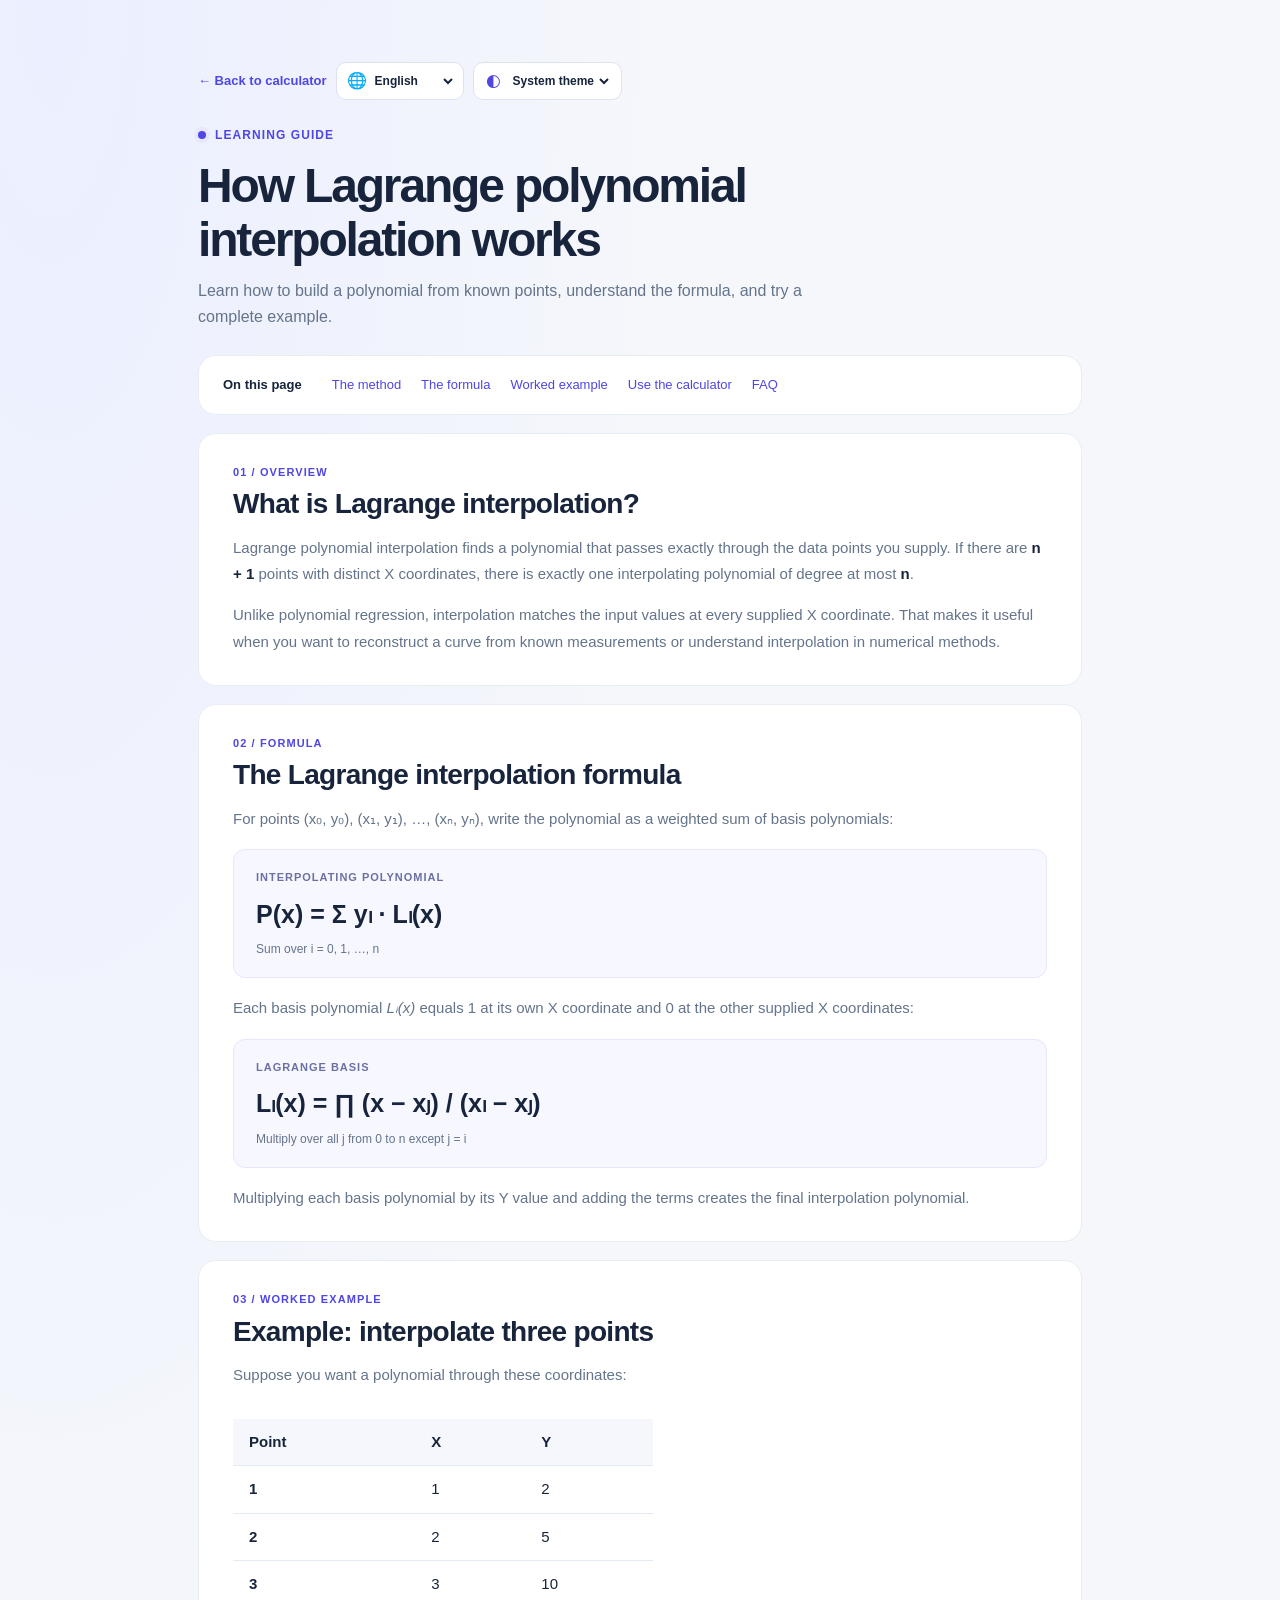
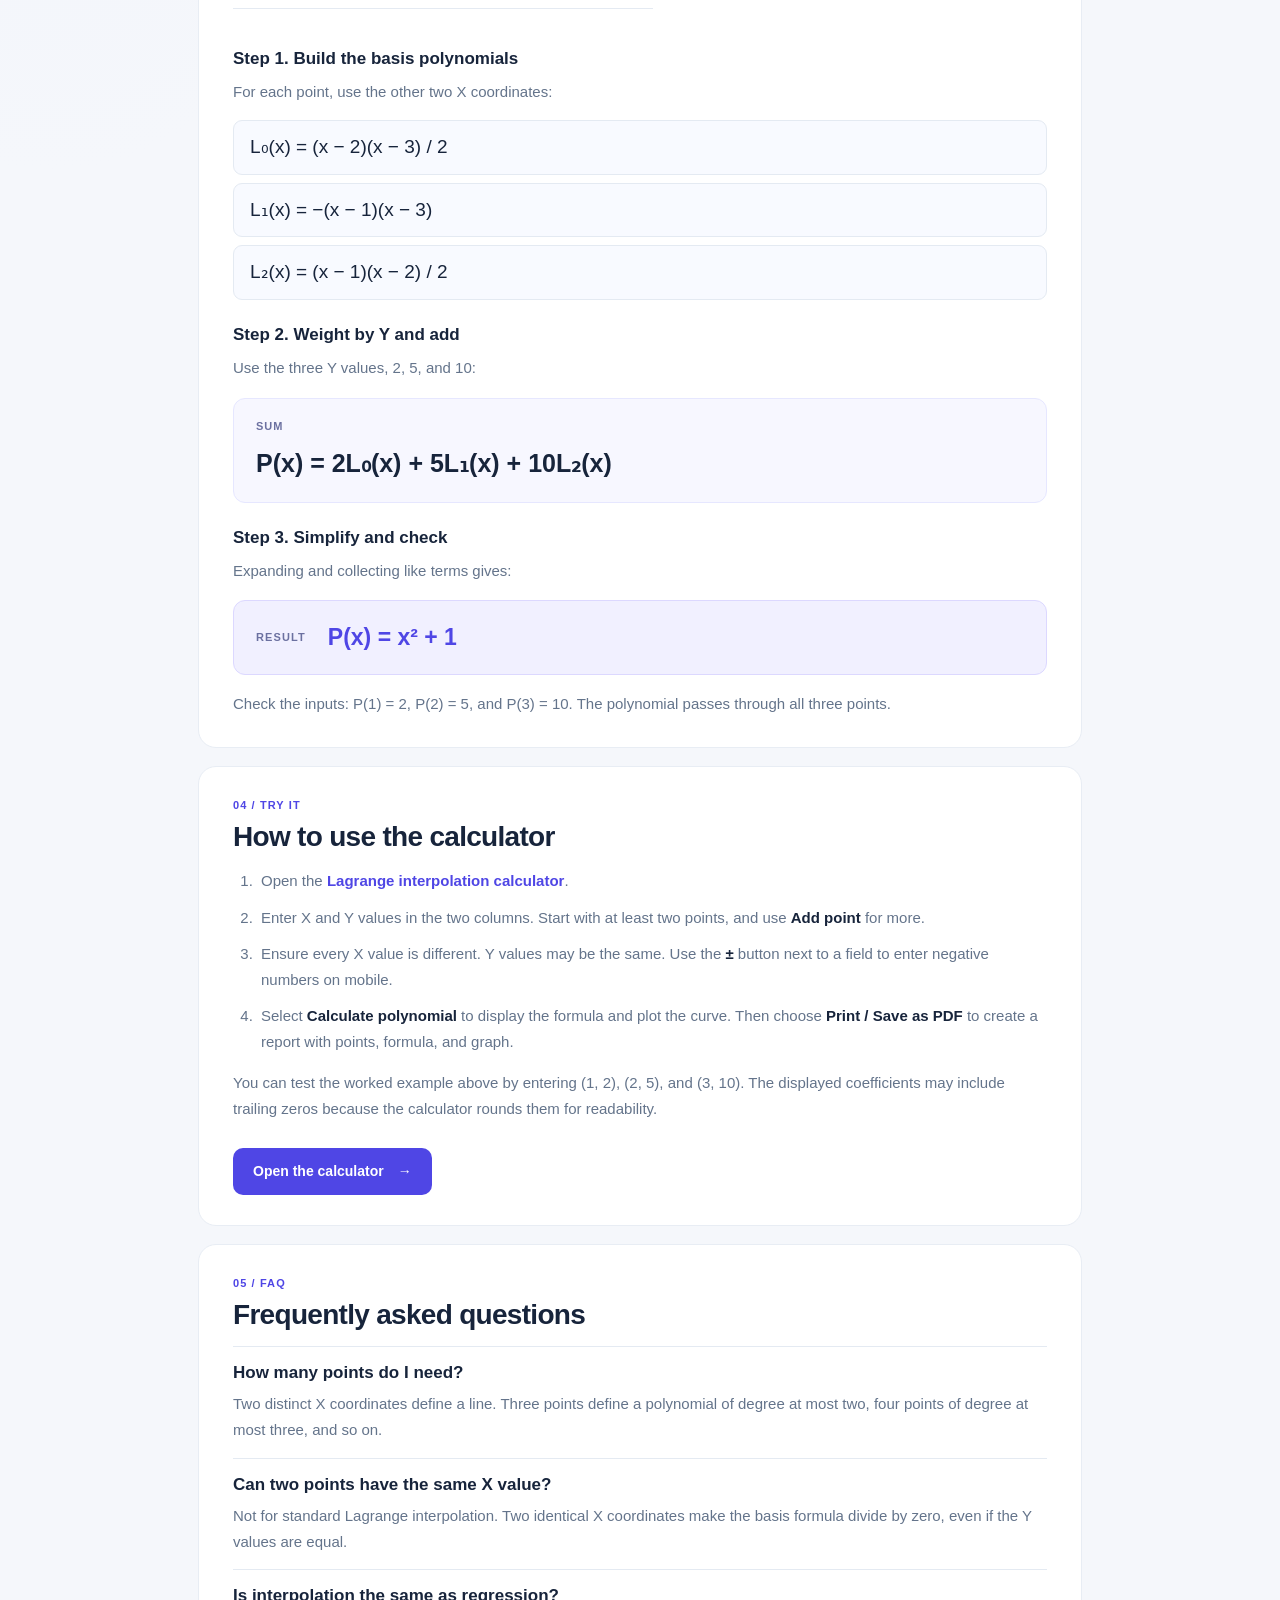
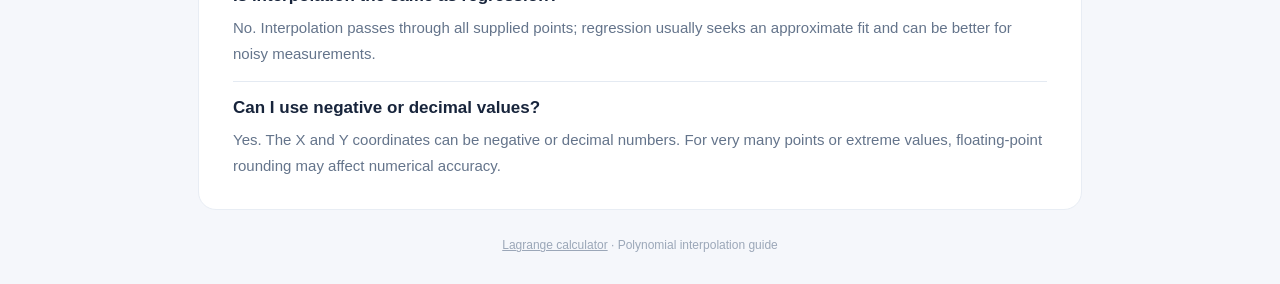
==== guide/index.html @ 73b8de38 "i18n: add Ukrainian and German to language selector" ====
<!doctype html>
<html lang="en">
<head>
    <meta charset="utf-8">
    <meta name="viewport" content="width=device-width, initial-scale=1">
    <meta name="theme-color" content="#f5f7fb">
    <meta name="description" content="Learn Lagrange polynomial interpolation step by step. See the formula, a worked example with three points, and answers to common questions.">
    <link rel="canonical" href="https://lagrange.kramarenko.info/guide/">
    <title>Lagrange Interpolation: Formula & Worked Example | Guide</title>
    <link rel="stylesheet" href="../css/bootstrap.min.css">
    <link rel="stylesheet" href="../css/style.css">
    <link rel="stylesheet" href="../css/theme.css">
    <link rel="stylesheet" href="../css/guide.css">
    <link rel="stylesheet" href="../css/app-extras.css">
    <script>
        (() => {
            let preference = 'system';
            try { preference = localStorage.getItem('lagrange-theme') || 'system'; } catch (_) {}
            const systemIsDark = window.matchMedia && window.matchMedia('(prefers-color-scheme: dark)').matches;
            document.documentElement.dataset.theme = preference === 'dark' || (preference !== 'light' && systemIsDark) ? 'dark' : 'light';
        })();
    </script>
</head>
<body>
<main class="app-shell guide-shell">
    <header class="app-header guide-header">
        <div class="app-toolbar">
            <a class="breadcrumb-link" href="/" data-i18n="backToCalc">← Back to calculator</a>
            <label class="language-control" for="language-select">
                <span aria-hidden="true">🌐</span>
                <span class="visually-hidden">Language</span>
                <select id="language-select" aria-label="Language">
                    <option value="en">English</option>
                    <option value="ru">Русский</option>
                    <option value="fr">Français</option>
                    <option value="uk">Українська</option>
                    <option value="de">Deutsch</option>
                </select>
            </label>
            <label class="theme-control" for="theme-select">
                <span class="theme-icon" aria-hidden="true">◐</span>
                <span class="visually-hidden">Appearance</span>
                <select id="theme-select" aria-label="Appearance">
                    <option value="system" data-i18n="themeSystem">System theme</option>
                    <option value="light" data-i18n="themeLight">Light theme</option>
                    <option value="dark" data-i18n="themeDark">Dark theme</option>
                </select>
            </label>
        </div>
        <div class="eyebrow"><span class="eyebrow-dot" aria-hidden="true"></span> <span data-i18n="learningGuide">Learning guide</span></div>
        <h1 data-i18n="guideTitle">How Lagrange polynomial interpolation works</h1>
        <p data-i18n="guideIntro">Learn how to build a polynomial from known points, understand the formula, and try a complete example.</p>
    </header>

    <article class="guide-article">
        <nav class="guide-toc" aria-label="On this page">
            <strong data-i18n="onThisPage">On this page</strong>
            <a href="#method" data-i18n="methodNav">The method</a>
            <a href="#formula" data-i18n="formulaNav">The formula</a>
            <a href="#example" data-i18n="exampleNav">Worked example</a>
            <a href="#calculator" data-i18n="calcNav">Use the calculator</a>
            <a href="#questions" data-i18n="faqNav">FAQ</a>
        </nav>

        <section id="method" class="guide-section" data-i18n-html="guideMethod">
            <div class="section-label">01 / OVERVIEW</div>
            <h2>What is Lagrange interpolation?</h2>
            <p>Lagrange polynomial interpolation finds a polynomial that passes exactly through the data points you supply. If there are <strong>n + 1</strong> points with distinct X coordinates, there is exactly one interpolating polynomial of degree at most <strong>n</strong>.</p>
            <p>Unlike polynomial regression, interpolation matches the input values at every supplied X coordinate. That makes it useful when you want to reconstruct a curve from known measurements or understand interpolation in numerical methods.</p>
        </section>

        <section id="formula" class="guide-section" data-i18n-html="guideFormula">
            <div class="section-label">02 / FORMULA</div>
            <h2>The Lagrange interpolation formula</h2>
            <p>For points (x₀, y₀), (x₁, y₁), …, (xₙ, yₙ), write the polynomial as a weighted sum of basis polynomials:</p>
            <div class="math-card"><div class="math-label">INTERPOLATING POLYNOMIAL</div><div class="math-equation">P(x) = Σ yᵢ · Lᵢ(x)</div><div class="math-note">Sum over i = 0, 1, …, n</div></div>
            <p>Each basis polynomial <em>Lᵢ(x)</em> equals 1 at its own X coordinate and 0 at the other supplied X coordinates:</p>
            <div class="math-card"><div class="math-label">LAGRANGE BASIS</div><div class="math-equation">Lᵢ(x) = ∏ (x − xⱼ) / (xᵢ − xⱼ)</div><div class="math-note">Multiply over all j from 0 to n except j = i</div></div>
            <p>Multiplying each basis polynomial by its Y value and adding the terms creates the final interpolation polynomial.</p>
        </section>

        <section id="example" class="guide-section" data-i18n-html="guideExample">
            <div class="section-label">03 / WORKED EXAMPLE</div>
            <h2>Example: interpolate three points</h2>
            <p>Suppose you want a polynomial through these coordinates:</p>
            <div class="table-wrap">
                <table class="guide-data-table">
                    <thead><tr><th scope="col">Point</th><th scope="col">X</th><th scope="col">Y</th></tr></thead>
                    <tbody><tr><th scope="row">1</th><td>1</td><td>2</td></tr><tr><th scope="row">2</th><td>2</td><td>5</td></tr><tr><th scope="row">3</th><td>3</td><td>10</td></tr></tbody>
                </table>
            </div>
            <h3>Step 1. Build the basis polynomials</h3>
            <p>For each point, use the other two X coordinates:</p>
            <div class="equation-list" aria-label="Three Lagrange basis polynomials">
                <div>L₀(x) = (x − 2)(x − 3) / 2</div>
                <div>L₁(x) = −(x − 1)(x − 3)</div>
                <div>L₂(x) = (x − 1)(x − 2) / 2</div>
            </div>
            <h3>Step 2. Weight by Y and add</h3>
            <p>Use the three Y values, 2, 5, and 10:</p>
            <div class="math-card"><div class="math-label">SUM</div><div class="math-equation">P(x) = 2L₀(x) + 5L₁(x) + 10L₂(x)</div></div>
            <h3>Step 3. Simplify and check</h3>
            <p>Expanding and collecting like terms gives:</p>
            <div class="answer-card"><span>RESULT</span><strong>P(x) = x² + 1</strong></div>
            <p>Check the inputs: P(1) = 2, P(2) = 5, and P(3) = 10. The polynomial passes through all three points.</p>
        </section>

        <section id="calculator" class="guide-section" data-i18n-html="guideCalculator">
            <div class="section-label">04 / TRY IT</div>
            <h2>How to use the calculator</h2>
            <ol class="guide-steps">
                <li>Open the <a href="/">Lagrange interpolation calculator</a>.</li>
                <li>Enter X and Y values in the two columns. Start with at least two points, and use <strong>Add point</strong> for more.</li>
                <li>Ensure every X value is different. Y values may be the same. Use the <strong>±</strong> button next to a field to enter negative numbers on mobile.</li>
                <li>Select <strong>Calculate polynomial</strong> to display the formula and plot the curve. Then choose <strong>Print / Save as PDF</strong> to create a report with points, formula, and graph.</li>
            </ol>
            <p>You can test the worked example above by entering (1, 2), (2, 5), and (3, 10). The displayed coefficients may include trailing zeros because the calculator rounds them for readability.</p>
            <a href="/" class="guide-cta">Open the calculator <span aria-hidden="true">→</span></a>
        </section>

        <section id="questions" class="guide-section" data-i18n-html="guideQuestions">
            <div class="section-label">05 / FAQ</div>
            <h2>Frequently asked questions</h2>
            <div class="faq-item"><h3>How many points do I need?</h3><p>Two distinct X coordinates define a line. Three points define a polynomial of degree at most two, four points of degree at most three, and so on.</p></div>
            <div class="faq-item"><h3>Can two points have the same X value?</h3><p>Not for standard Lagrange interpolation. Two identical X coordinates make the basis formula divide by zero, even if the Y values are equal.</p></div>
            <div class="faq-item"><h3>Is interpolation the same as regression?</h3><p>No. Interpolation passes through all supplied points; regression usually seeks an approximate fit and can be better for noisy measurements.</p></div>
            <div class="faq-item"><h3>Can I use negative or decimal values?</h3><p>Yes. The X and Y coordinates can be negative or decimal numbers. For very many points or extreme values, floating-point rounding may affect numerical accuracy.</p></div>
        </section>
    </article>
    <footer class="app-footer"><a href="/" data-i18n="calcFooter">Lagrange calculator</a> · <span data-i18n="guideFooter">Polynomial interpolation guide</span></footer>
</main>
<script src="../js/theme.js"></script>
<script src="../js/analytics.js"></script>
<script src="../js/i18n.js"></script>
</body>
</html>
---- css/style.css ----
:root {
    color-scheme: light;
    --ink: #17243b;
    --muted: #64748b;
    --line: #e4eaf2;
    --accent: #4f46e5;
    --accent-hover: #4338ca;
    --surface: #ffffff;
    --canvas: #f5f7fb;
}
* { box-sizing: border-box; }
body {
    margin: 0;
    min-height: 100vh;
    background: radial-gradient(ellipse at 4% 0%, #ebefff 0, transparent 36%), var(--canvas);
    color: var(--ink);
    font-family: Inter, ui-sans-serif, -apple-system, BlinkMacSystemFont, "Segoe UI", sans-serif;
    text-align: left;
    -webkit-font-smoothing: antialiased;
}
.app-shell { width: min(1140px, 100%); margin: 0 auto; padding: 62px 28px 30px; }
.app-header { margin: 0 0 34px; }
.eyebrow { display: inline-flex; align-items: center; gap: 9px; margin-bottom: 15px; color: var(--accent); font-weight: 700; font-size: 12px; letter-spacing: .09em; text-transform: uppercase; }
.eyebrow-dot { display: inline-block; width: 8px; height: 8px; background: var(--accent); border-radius: 50%; box-shadow: 0 0 0 4px #e9e7ff; }
.app-header h1 { margin: 0 0 11px; font-size: clamp(32px, 4.1vw, 48px); font-weight: 730; line-height: 1.12; letter-spacing: -.045em; }
.app-header p { margin: 0; max-width: 650px; color: var(--muted); font-size: 16px; line-height: 1.65; }
.workspace { display: grid; grid-template-columns: minmax(0, .88fr) minmax(0, 1.12fr); gap: 22px; align-items: stretch; }
.panel { min-width: 0; padding: 30px; border: 1px solid #e8edf4; border-radius: 20px; background: var(--surface); box-shadow: 0 14px 42px rgba(26, 39, 73, .045), 0 1px 3px rgba(26, 39, 73, .025); }
.panel-heading { display: flex; justify-content: space-between; align-items: end; gap: 12px; }
.section-label { margin-bottom: 7px; font-size: 11px; font-weight: 750; letter-spacing: .1em; text-transform: uppercase; color: var(--accent); }
.panel-heading h2 { margin: 0; font-size: 23px; font-weight: 700; letter-spacing: -.025em; line-height: 1.25; }
.panel-caption { margin-bottom: 3px; white-space: nowrap; font-size: 12px; color: #7b8799; }
.panel-description { margin: 12px 0 23px; color: var(--muted); font-size: 14px; line-height: 1.55; }
.points-table { margin: 0; width: 100%; border-collapse: separate; border-spacing: 0 10px; table-layout: fixed; }
.points-table th { padding: 0 7px 3px; font-size: 12px; color: #65758b; font-weight: 650; text-align: left; letter-spacing: .02em; }
.points-table td { padding: 0 7px; }
.points-table th:first-child, .points-table td:first-child { padding-left: 0; }
.points-table th:last-child, .points-table td:last-child { padding-right: 0; }
.points-table .form-control { display: block; width: 100%; min-height: 48px; padding: 11px 13px; background: #fafbfe; border: 1px solid #dce3ed; border-radius: 10px; color: var(--ink); font: inherit; font-size: 15px; box-shadow: none; transition: border-color .18s ease, box-shadow .18s ease, background .18s ease; }
.points-table .form-control::placeholder { color: #a5adbd; }
.points-table .form-control:focus { background: #fff; border-color: var(--accent); outline: none; box-shadow: 0 0 0 3px rgba(79,70,229,.11); }
.points-table tr.duplicate .form-control { background: #fff5f5; border-color: #f87171; }
.point-actions { display: flex; gap: 9px; margin-top: 11px; }
.action-btn { flex: 1; min-height: 43px; padding: 8px 10px; border: 1px solid #dce3ed; border-radius: 10px; background: white; color: #45556f; font: inherit; font-size: 13px; font-weight: 650; cursor: pointer; transition: border-color .18s ease, background .18s ease; }
.action-btn:hover { background: #f7f8ff; border-color: #b6bdfd; }
.action-btn:focus-visible, .calculate-btn:focus-visible { outline: 3px solid rgba(79,70,229,.32); outline-offset: 2px; }
.action-symbol { display: inline-block; margin-right: 5px; font-size: 20px; line-height: 12px; vertical-align: -1px; font-weight: 400; }
.calculate-btn { display: flex; width: 100%; min-height: 49px; justify-content: center; align-items: center; gap: 12px; margin-top: 24px; border: 0; border-radius: 11px; background: var(--accent); color: white; font: inherit; font-size: 14px; font-weight: 700; cursor: pointer; transition: background .18s ease, transform .18s ease; }
.calculate-btn:hover { background: var(--accent-hover); transform: translateY(-1px); }
.calculate-btn span { font-size: 20px; font-weight: 400; }
.formula-card { border: 1px solid #e6e7ff; border-radius: 12px; background: #f7f7ff; padding: 19px 21px; min-height: 96px; }
.formula-title { color: #6b70a0; font-weight: 750; font-size: 11px; letter-spacing: .1em; }
.formula-line { margin-top: 10px; font-size: clamp(18px, 2.4vw, 23px); line-height: 1.55; overflow-wrap: anywhere; }
.function-name { color: var(--accent); font-weight: 700; white-space: nowrap; margin-right: 4px; }
#output { font-weight: 550; letter-spacing: -.025em; }
.plot-heading { display: flex; align-items: baseline; justify-content: space-between; gap: 8px; margin: 26px 0 14px; }
.plot-heading h3 { margin: 0; font-size: 15px; font-weight: 700; }
.plot-heading span { font-size: 12px; color: #8490a3; }
.chart-area { position: relative; width: 100%; height: 290px; background: #fcfdff; border: 1px solid var(--line); border-radius: 12px; overflow: hidden; padding: 14px; }
.chart-area canvas { width: 100% !important; height: 100% !important; }
.chart-placeholder { position: absolute; inset: 0; display: flex; flex-direction: column; align-items: center; justify-content: center; background: #fcfdff; text-align: center; }
.placeholder-icon { width: 66px; height: 66px; color: #8b87e8; margin-bottom: 12px; }
.placeholder-icon svg { width: 100%; height: 100%; }
.chart-placeholder p { margin: 0 0 3px; font-size: 14px; color: #475569; font-weight: 650; }
.chart-placeholder span { font-size: 12px; color: #93a0b1; }
.has-results .chart-placeholder { display: none; }
.app-footer { margin-top: 26px; color: #9ba7b8; font-size: 12px; text-align: center; }
@media (max-width: 800px) {
    .app-shell { padding: 36px 20px 24px; }
    .workspace { grid-template-columns: 1fr; gap: 16px; }
    .app-header { margin-bottom: 25px; }
    .panel { padding: 24px; }
    .chart-area { height: 305px; }
}
@media (max-width: 420px) {
    .app-shell { padding: 28px 14px 18px; }
    .app-header h1 { font-size: 32px; }
    .app-header p { font-size: 14px; }
    .panel { padding: 19px 16px; border-radius: 16px; }
    .panel-heading h2 { font-size: 21px; }
    .panel-caption { font-size: 11px; }
    .point-actions { gap: 8px; }
    .action-btn { font-size: 12px; }
    .formula-card { padding: 16px; }
    .chart-area { height: 260px; }
    .plot-heading span { font-size: 11px; }
}
@media (prefers-reduced-motion: reduce) { *, *::before, *::after { transition: none !important; } }
---- css/theme.css ----
/* System preference is resolved before paint in index.html. The selected
   effective mode lives on <html data-theme="light|dark">. */
:root {
    --chart-text: #6a778b;
    --chart-grid: rgba(105, 119, 140, .22);
    --chart-curve: #4f46e5;
    --chart-points: #f97316;
}
.app-toolbar {
    display: flex;
    align-items: center;
    justify-content: space-between;
    gap: 12px;
}
.app-toolbar .eyebrow { margin-bottom: 0; }
.app-toolbar + h1 { margin-top: 17px; }
.theme-control {
    display: inline-flex;
    align-items: center;
    gap: 7px;
    flex-shrink: 0;
    padding: 0 9px 0 12px;
    min-height: 38px;
    border: 1px solid #dce3ed;
    border-radius: 10px;
    background: var(--surface);
    color: var(--muted);
}
.theme-icon { font-size: 17px; color: var(--accent); }
.theme-control select {
    max-width: 145px;
    border: 0;
    background: transparent;
    color: var(--ink);
    padding: 7px 1px;
    font: inherit;
    font-size: 12px;
    font-weight: 650;
    cursor: pointer;
    outline: 0;
}
.theme-control:focus-within {
    outline: 3px solid rgba(79,70,229,.23);
    outline-offset: 2px;
}
.theme-control select option {
    background: var(--surface);
    color: var(--ink);
}
html[data-theme="dark"] {
    color-scheme: dark;
    --ink: #eaf0fb;
    --muted: #aebbd0;
    --line: #29364c;
    --accent: #ada4ff;
    --accent-hover: #6e60ed;
    --surface: #131e2e;
    --canvas: #0b1320;
    --chart-text: #b4c0d3;
    --chart-grid: rgba(172, 190, 219, .16);
    --chart-curve: #aaa2ff;
    --chart-points: #fb923c;
}
html[data-theme="dark"] body {
    background: radial-gradient(ellipse at 4% 0%, #1c2143 0, transparent 38%), var(--canvas);
}
html[data-theme="dark"] .eyebrow-dot {
    box-shadow: 0 0 0 4px rgba(173,164,255,.14);
}
html[data-theme="dark"] .panel {
    border-color: #29364a;
    box-shadow: 0 16px 45px rgba(0,0,0,.14), 0 2px 6px rgba(0,0,0,.1);
}
html[data-theme="dark"] .panel-caption,
html[data-theme="dark"] .points-table th {
    color: #a0aec3;
}
html[data-theme="dark"] .points-table .form-control {
    background: #182538;
    border-color: #35445b;
    color: #eef3ff;
}
html[data-theme="dark"] .points-table .form-control::placeholder {
    color: #8a9ab0;
}
html[data-theme="dark"] .points-table .form-control:focus {
    background: #202d43;
    border-color: var(--accent);
    box-shadow: 0 0 0 3px rgba(173,164,255,.16);
}
html[data-theme="dark"] .points-table tr.duplicate .form-control {
    background: #3c252f;
    border-color: #fb7185;
}
html[data-theme="dark"] .action-btn {
    background: #1b293d;
    border-color: #35445b;
    color: #d7e0ef;
}
html[data-theme="dark"] .action-btn:hover {
    background: #273750;
    border-color: #887ff2;
}
html[data-theme="dark"] .calculate-btn {
    background: #6154db;
    color: #ffffff;
}
html[data-theme="dark"] .calculate-btn:hover { background: #7669f1; }
html[data-theme="dark"] .formula-card {
    background: #1b2341;
    border-color: #39416b;
}
html[data-theme="dark"] .formula-title { color: #b9bbeb; }
html[data-theme="dark"] .plot-heading span { color: #a0aec3; }
html[data-theme="dark"] .chart-area {
    background: #151f30;
    border-color: #2c3a50;
}
html[data-theme="dark"] .chart-placeholder { background: #151f30; }
html[data-theme="dark"] .chart-placeholder p { color: #dce5f3; }
html[data-theme="dark"] .chart-placeholder span { color: #a9b5ca; }
html[data-theme="dark"] .placeholder-icon { color: #a9a1ff; }
html[data-theme="dark"] .app-footer { color: #93a3bc; }
html[data-theme="dark"] .theme-control { border-color: #35445b; }
@media (max-width: 420px) {
    .app-toolbar { gap: 6px; }
    .app-toolbar .eyebrow { font-size: 10px; letter-spacing: .055em; }
    .theme-control { min-height: 36px; padding: 0 6px 0 8px; gap: 4px; }
    .theme-control select { font-size: 11px; max-width: 116px; }
}
---- css/guide.css ----
/* Shared guide navigation on the calculator */
.guide-link { display: inline-flex; align-items: center; gap: 8px; margin-top: 17px; color: #4f46e5; text-decoration: none; font-size: 14px; font-weight: 700; }
.guide-link:hover, .learn-summary a:hover, .guide-article a:hover { text-decoration: underline; }
.learn-summary { margin-top: 22px; padding: 26px 30px; background: var(--surface); border: 1px solid #e8edf4; border-radius: 20px; }
.learn-summary h2 { margin: 4px 0 12px; font-size: clamp(20px, 2.5vw, 25px); font-weight: 700; letter-spacing: -.025em; }
.learn-summary p { max-width: 900px; color: var(--muted); margin: 0 0 12px; line-height: 1.7; font-size: 14px; }
.learn-summary strong { color: var(--ink); }
.learn-summary a { color: #4f46e5; text-decoration: none; font-weight: 700; font-size: 14px; }
/* Dedicated guide page */
.guide-shell { width: min(940px, 100%); }
.guide-header { margin-bottom: 25px; }
.guide-header .eyebrow { margin: 26px 0 15px; }
.guide-header h1 { font-size: clamp(32px, 4.6vw, 48px); max-width: 800px; }
.breadcrumb-link { font-size: 13px; font-weight: 700; text-decoration: none; color: #4f46e5; }
.guide-article { display: flex; flex-direction: column; gap: 18px; }
.guide-toc, .guide-section { background: var(--surface); border: 1px solid #e8edf4; border-radius: 18px; }
.guide-toc { padding: 19px 24px; display: flex; align-items: center; flex-wrap: wrap; gap: 12px 20px; }
.guide-toc strong { margin-right: 10px; font-size: 13px; }
.guide-toc a { color: #4f46e5; font-size: 13px; text-decoration: none; }
.guide-section { padding: 30px 34px; scroll-margin-top: 24px; }
.guide-section h2 { font-size: clamp(22px, 3vw, 28px); margin: 4px 0 14px; font-weight: 730; letter-spacing: -.025em; }
.guide-section h3 { margin: 25px 0 10px; font-size: 17px; font-weight: 700; }
.guide-section p { margin: 0 0 15px; color: var(--muted); font-size: 15px; line-height: 1.75; }
.guide-section p:last-child { margin-bottom: 0; }
.guide-section strong { color: var(--ink); }
.guide-section a { color: #4f46e5; text-decoration: none; font-weight: 650; }
.math-card { background: #f7f7ff; border: 1px solid #e6e7ff; border-radius: 12px; padding: 19px 22px; margin: 17px 0; overflow-x: auto; }
.math-label { font-size: 11px; font-weight: 750; letter-spacing: .09em; color: #6b70a0; }
.math-equation { margin-top: 9px; font-size: clamp(19px, 3.1vw, 25px); line-height: 1.55; font-weight: 600; overflow-wrap: anywhere; }
.math-note { margin-top: 7px; font-size: 12px; color: var(--muted); }
.table-wrap { overflow-x: auto; }
.guide-data-table { border-collapse: collapse; width: min(420px, 100%); margin: 15px 0; font-size: 15px; }
.guide-data-table th, .guide-data-table td { text-align: left; padding: 12px 16px; border-bottom: 1px solid var(--line); }
.guide-data-table th { font-weight: 650; }
.guide-data-table thead { background: #f5f7fc; }
.equation-list { display: grid; gap: 8px; margin: 15px 0; }
.equation-list > div { background: #f8faff; border: 1px solid var(--line); border-radius: 9px; padding: 12px 16px; font-size: clamp(15px, 2.4vw, 19px); overflow-wrap: anywhere; }
.answer-card { display: flex; flex-wrap: wrap; align-items: center; gap: 8px 22px; padding: 19px 22px; margin: 16px 0; background: #f1f0ff; border-radius: 12px; border: 1px solid #dcd8ff; }
.answer-card span { color: #6b70a0; font-size: 11px; font-weight: 750; letter-spacing: .1em; }
.answer-card strong { font-size: 23px; color: #4f46e5; }
.guide-steps { padding-left: 24px; color: var(--muted); line-height: 1.7; font-size: 15px; }
.guide-steps li { padding-left: 4px; margin-bottom: 11px; }
.guide-cta { display: inline-flex; gap: 14px; margin-top: 10px; padding: 13px 20px; background: #4f46e5; border-radius: 10px; color: #fff !important; text-decoration: none !important; font-size: 14px; }
.guide-cta:hover { background: #4338ca; }
.faq-item { border-top: 1px solid var(--line); padding-top: 16px; margin-top: 14px; }
.faq-item h3 { margin: 0 0 8px; }
.faq-item p { margin-bottom: 0; }
.app-footer a { color: inherit; }
/* Dark scheme */
html[data-theme="dark"] .learn-summary, html[data-theme="dark"] .guide-toc, html[data-theme="dark"] .guide-section { border-color: #29364a; }
html[data-theme="dark"] .guide-link, html[data-theme="dark"] .learn-summary a, html[data-theme="dark"] .guide-section a, html[data-theme="dark"] .guide-toc a, html[data-theme="dark"] .breadcrumb-link { color: #b2abff; }
html[data-theme="dark"] .math-card { background: #1b2341; border-color: #39416b; }
html[data-theme="dark"] .math-label, html[data-theme="dark"] .answer-card span { color: #b9bbeb; }
html[data-theme="dark"] .guide-data-table thead { background: #1b293d; }
html[data-theme="dark"] .equation-list > div { background: #182538; }
html[data-theme="dark"] .answer-card { background: #1c2542; border-color: #39416b; }
html[data-theme="dark"] .answer-card strong { color: #c0b9ff; }
html[data-theme="dark"] .guide-cta { color: white !important; background: #6154db; }
html[data-theme="dark"] .guide-cta:hover { background: #7669f1; }
@media (max-width: 700px) {
    .guide-shell { padding-top: 32px; }
    .guide-section { padding: 24px; }
    .guide-toc { padding: 17px 20px; gap: 11px 15px; }
    .learn-summary { padding: 23px; }
}
@media (max-width: 420px) {
    .guide-section { padding: 22px 18px; border-radius: 15px; }
    .guide-toc { padding: 16px 18px; }
    .guide-header .eyebrow { margin-top: 22px; }
    .learn-summary { padding: 20px 17px; border-radius: 16px; }
    .math-card { padding: 15px; }
    .math-equation { font-size: 18px; }
}
---- css/app-extras.css ----
/* Input buttons keep Android's numeric keyboard while giving users a minus key. */
.number-field { position: relative; min-width: 0; }
.number-field .form-control { padding-right: 49px; }
.sign-toggle {
    position: absolute; top: 50%; right: 5px; transform: translateY(-50%);
    display: grid; place-items: center; width: 38px; height: 37px;
    padding: 0; border: 1px solid transparent; border-radius: 8px;
    background: #eceefa; color: #4f46e5; font-family: inherit; font-size: 21px; font-weight: 700; line-height: 1;
    cursor: pointer; touch-action: manipulation;
}
.sign-toggle:hover { background: #e0e2fa; }
.sign-toggle:focus-visible { outline: 3px solid rgba(79,70,229,.35); outline-offset: 1px; }
.input-error { color: #b91c1c; font-size: 13px; line-height: 1.5; margin: 8px 0 0; }
.input-error:empty { display: none; }
.print-report-btn {
    display: inline-flex; justify-content: center; align-items: center; gap: 9px;
    width: 100%; min-height: 46px; margin-top: 20px;
    border: 1px solid #d9def0; border-radius: 10px;
    background: transparent; color: var(--ink); font: inherit;
    font-size: 14px; font-weight: 700; cursor: pointer;
}
.print-report-btn:hover { border-color: var(--accent); color: var(--accent); }
.print-report-btn:focus-visible { outline: 3px solid rgba(79,70,229,.25); }
.print-report-btn[hidden] { display: none !important; }
.print-report { display: none; }
.app-toolbar { flex-wrap: wrap; justify-content: flex-start; gap: 9px; }
.app-toolbar .eyebrow { flex: 1; }
.language-control {
    display: inline-flex; align-items: center; gap: 4px; flex-shrink: 0;
    height: 38px; padding: 0 7px 0 10px;
    border: 1px solid #dce3ed; border-radius: 10px;
    background: var(--surface); color: var(--ink);
}
.language-control select {
    border: none; background: transparent; color: inherit; font: inherit;
    font-size: 12px; font-weight: 650; outline: none; cursor: pointer;
}
.language-control select option { color: var(--ink); background: var(--surface); }
.language-control:focus-within { outline: 3px solid rgba(79,70,229,.2); outline-offset: 2px; }
html[data-theme="dark"] .language-control { border-color: #35445b; }
html[data-theme="dark"] .sign-toggle { color: #c9c2ff; background: #303956; }
html[data-theme="dark"] .sign-toggle:hover { background: #424967; }
html[data-theme="dark"] .input-error { color: #fca5a5; }
html[data-theme="dark"] .print-report-btn { border-color: #35445b; }
@media (max-width: 700px) {
    .app-toolbar .eyebrow { flex-basis: 100%; }
    .app-toolbar { justify-content: flex-end; }
    .language-control { min-width: 112px; }
    .app-header h1 { margin-top: 16px; }
}
@media (max-width: 420px) {
    .number-field .form-control { padding-left: 10px; padding-right: 43px; }
    .sign-toggle { right: 3px; width: 35px; height: 35px; }
}
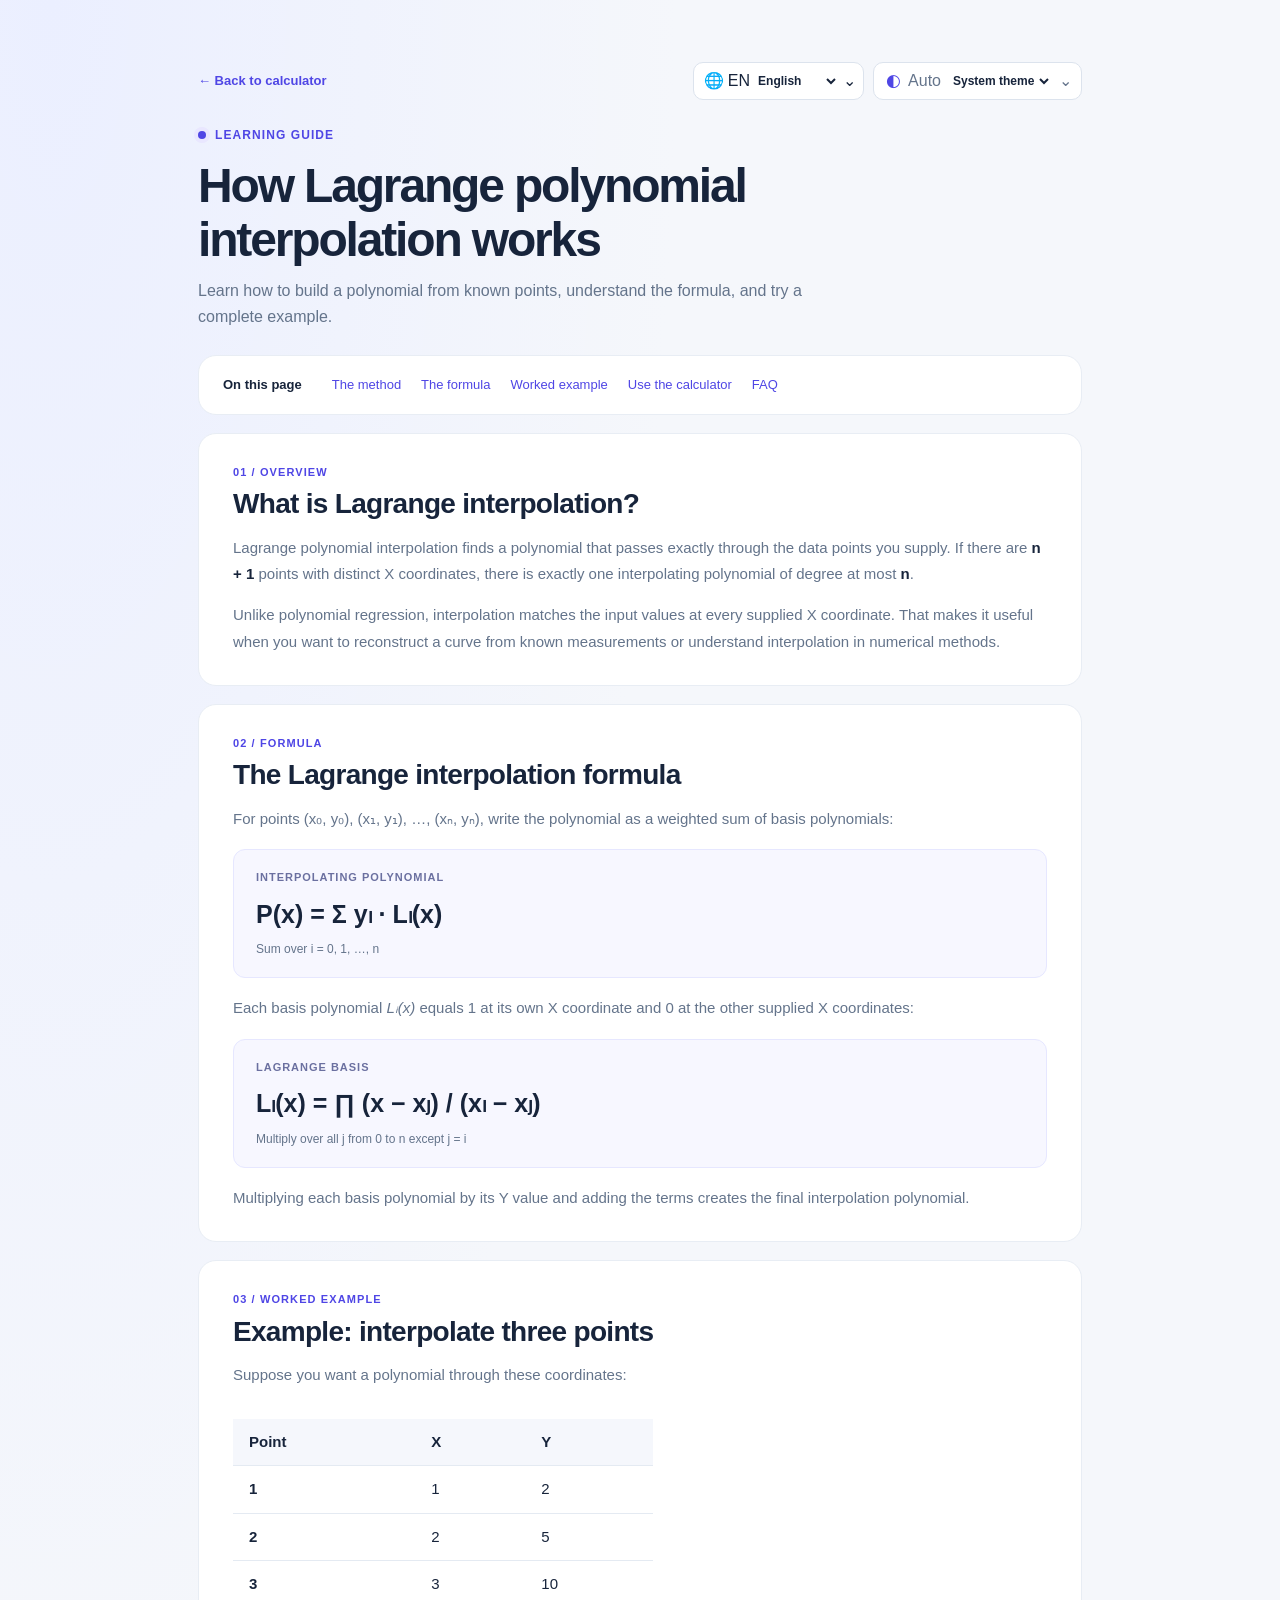
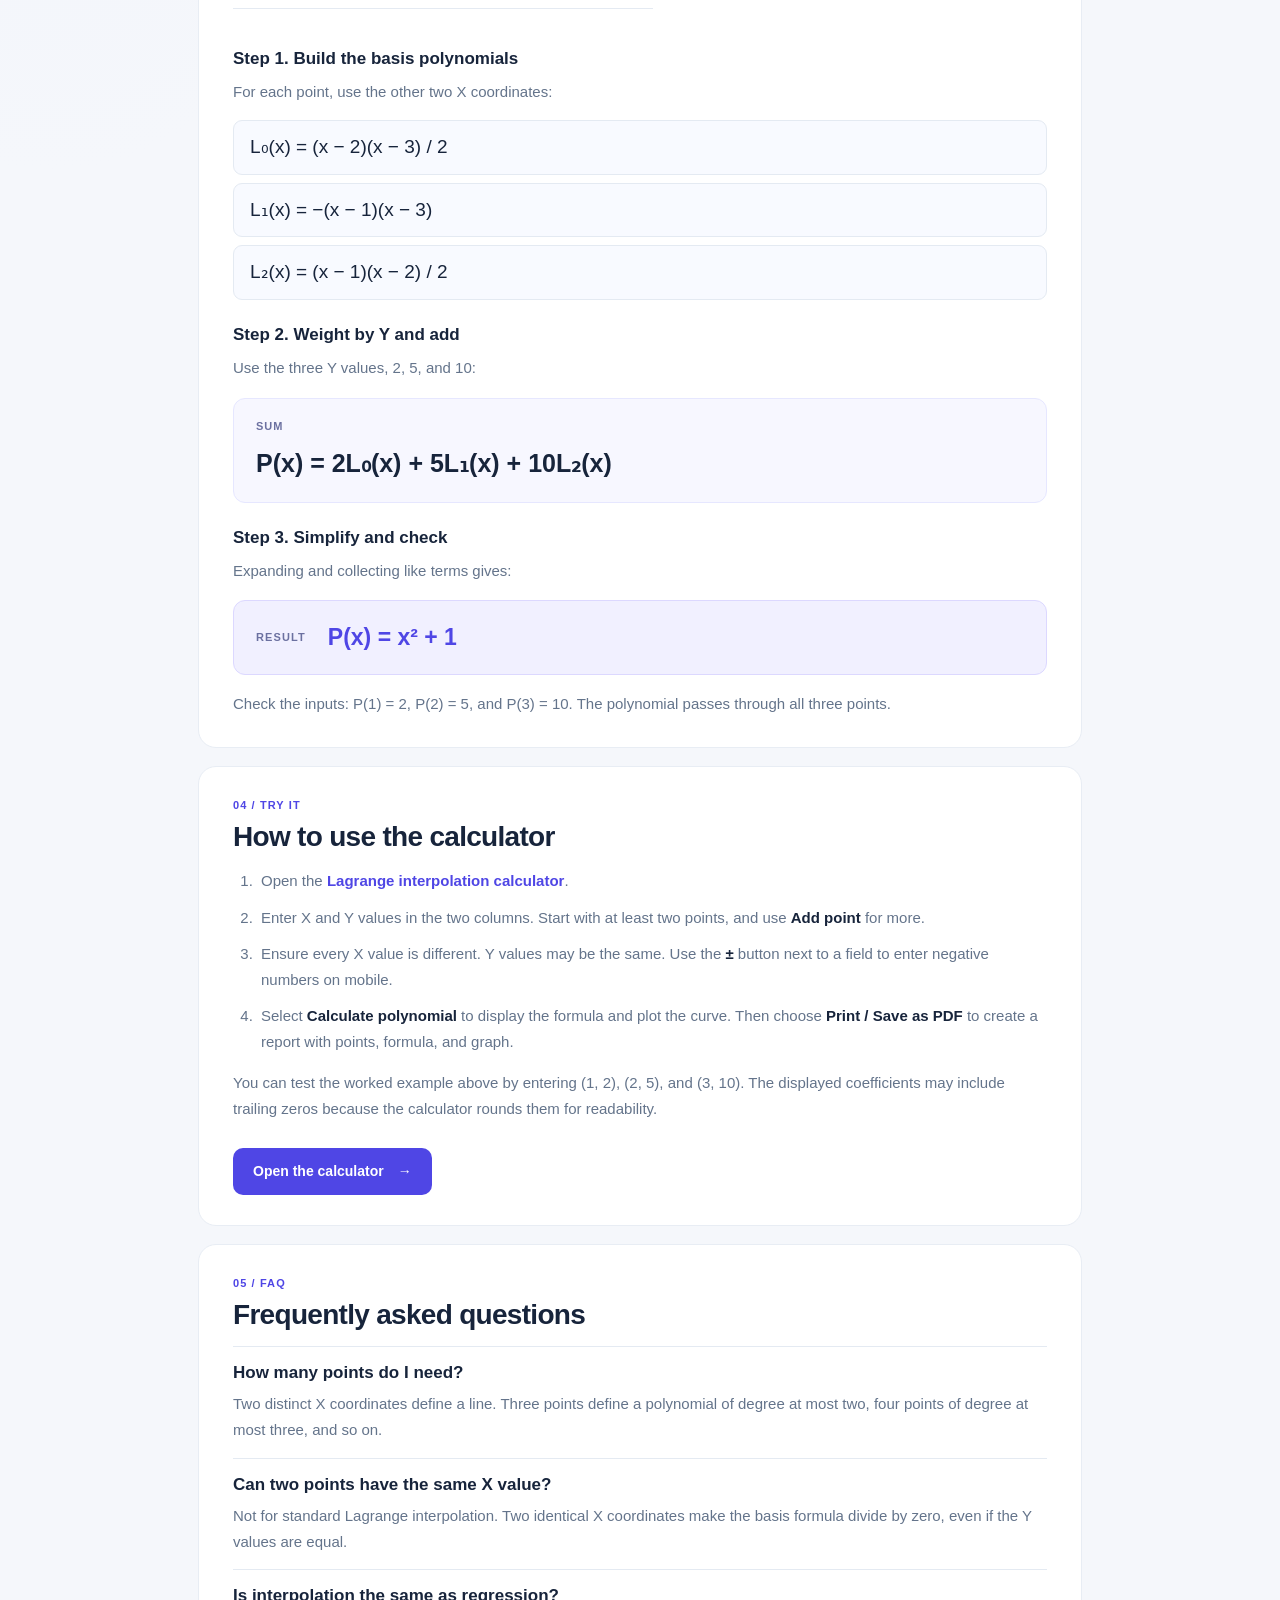
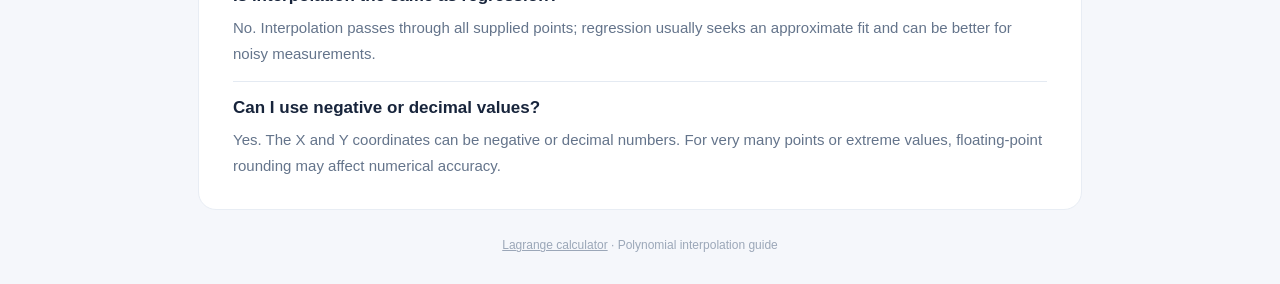
==== commit 8c376d43: "ui: replace oversized selects with compact display labels" ====
--- a/guide/index.html
+++ b/guide/index.html
@@ -26,9 +26,9 @@
     <header class="app-header guide-header">
         <div class="app-toolbar">
             <a class="breadcrumb-link" href="/" data-i18n="backToCalc">← Back to calculator</a>
-            <label class="language-control" for="language-select">
-                <span aria-hidden="true">🌐</span>
-                <span class="visually-hidden">Language</span>
+            <label class="language-control compact-select" for="language-select">
+                <span class="select-icon" aria-hidden="true">🌐</span>
+                <span class="select-value" id="language-current" aria-hidden="true">EN</span>
                 <select id="language-select" aria-label="Language">
                     <option value="en">English</option>
                     <option value="ru">Русский</option>
@@ -36,15 +36,17 @@
                     <option value="uk">Українська</option>
                     <option value="de">Deutsch</option>
                 </select>
+                <span class="select-arrow" aria-hidden="true">⌄</span>
             </label>
-            <label class="theme-control" for="theme-select">
-                <span class="theme-icon" aria-hidden="true">◐</span>
-                <span class="visually-hidden">Appearance</span>
+            <label class="theme-control compact-select" for="theme-select">
+                <span class="select-icon theme-icon" id="theme-current-icon" aria-hidden="true">◐</span>
+                <span class="select-value" id="theme-current" aria-hidden="true">Auto</span>
                 <select id="theme-select" aria-label="Appearance">
                     <option value="system" data-i18n="themeSystem">System theme</option>
                     <option value="light" data-i18n="themeLight">Light theme</option>
                     <option value="dark" data-i18n="themeDark">Dark theme</option>
                 </select>
+                <span class="select-arrow" aria-hidden="true">⌄</span>
             </label>
         </div>
         <div class="eyebrow"><span class="eyebrow-dot" aria-hidden="true"></span> <span data-i18n="learningGuide">Learning guide</span></div>
--- a/css/app-extras.css
+++ b/css/app-extras.css
@@ -52,3 +52,38 @@
     .number-field .form-control { padding-left: 10px; padding-right: 43px; }
     .sign-toggle { right: 3px; width: 35px; height: 35px; }
 }
+
+/* Keep the guide header stable on narrow phones and with longer translations. */
+.guide-header .app-toolbar {
+    display: grid;
+    grid-template-columns: minmax(0,1fr) auto auto;
+    align-items: center;
+    justify-content: initial;
+    gap: 9px;
+}
+.guide-header .breadcrumb-link { min-width: 0; line-height: 1.35; overflow-wrap: anywhere; }
+.guide-header .language-control, .guide-header .theme-control { min-width: 0; }
+.guide-header .theme-control select { max-width: 116px; }
+@media (max-width: 720px) {
+    .guide-header .app-toolbar { grid-template-columns: minmax(0, 1fr) auto; }
+    .guide-header .breadcrumb-link { grid-column: 1 / -1; justify-self: start; padding-bottom: 3px; }
+    .guide-header .language-control { grid-column: 1; justify-self: end; }
+    .guide-header .theme-control { grid-column: 2; justify-self: end; }
+}
+@media (max-width: 420px) {
+    .guide-header .language-control { height: 36px; }
+    .guide-header .theme-control { height: 36px; }
+}
+.result-actions { display: flex; flex-wrap: wrap; gap: 10px; margin-top: 16px; }
+.result-actions .print-report-btn, .result-actions .share-view-btn { margin: 0; flex: 1 1 180px; }
+.share-view-btn {
+    display: inline-flex; justify-content: center; align-items: center; gap: 8px;
+    min-height: 46px; padding: 10px 13px; text-align: center;
+    border: 1px solid #b6b0f0; border-radius: 10px;
+    background: #f1f0ff; color: #4036bd; font-size: 14px; font-weight: 700;
+    text-decoration: none;
+}
+.share-view-btn:hover { background: #eae8ff; color: #3327b9; }
+.share-view-btn[hidden] { display: none !important; }
+html[data-theme="dark"] .share-view-btn { background: #29274f; border-color: #5a53a4; color: #d4d0ff; }
+html[data-theme="dark"] .share-view-btn:hover { background: #373265; }
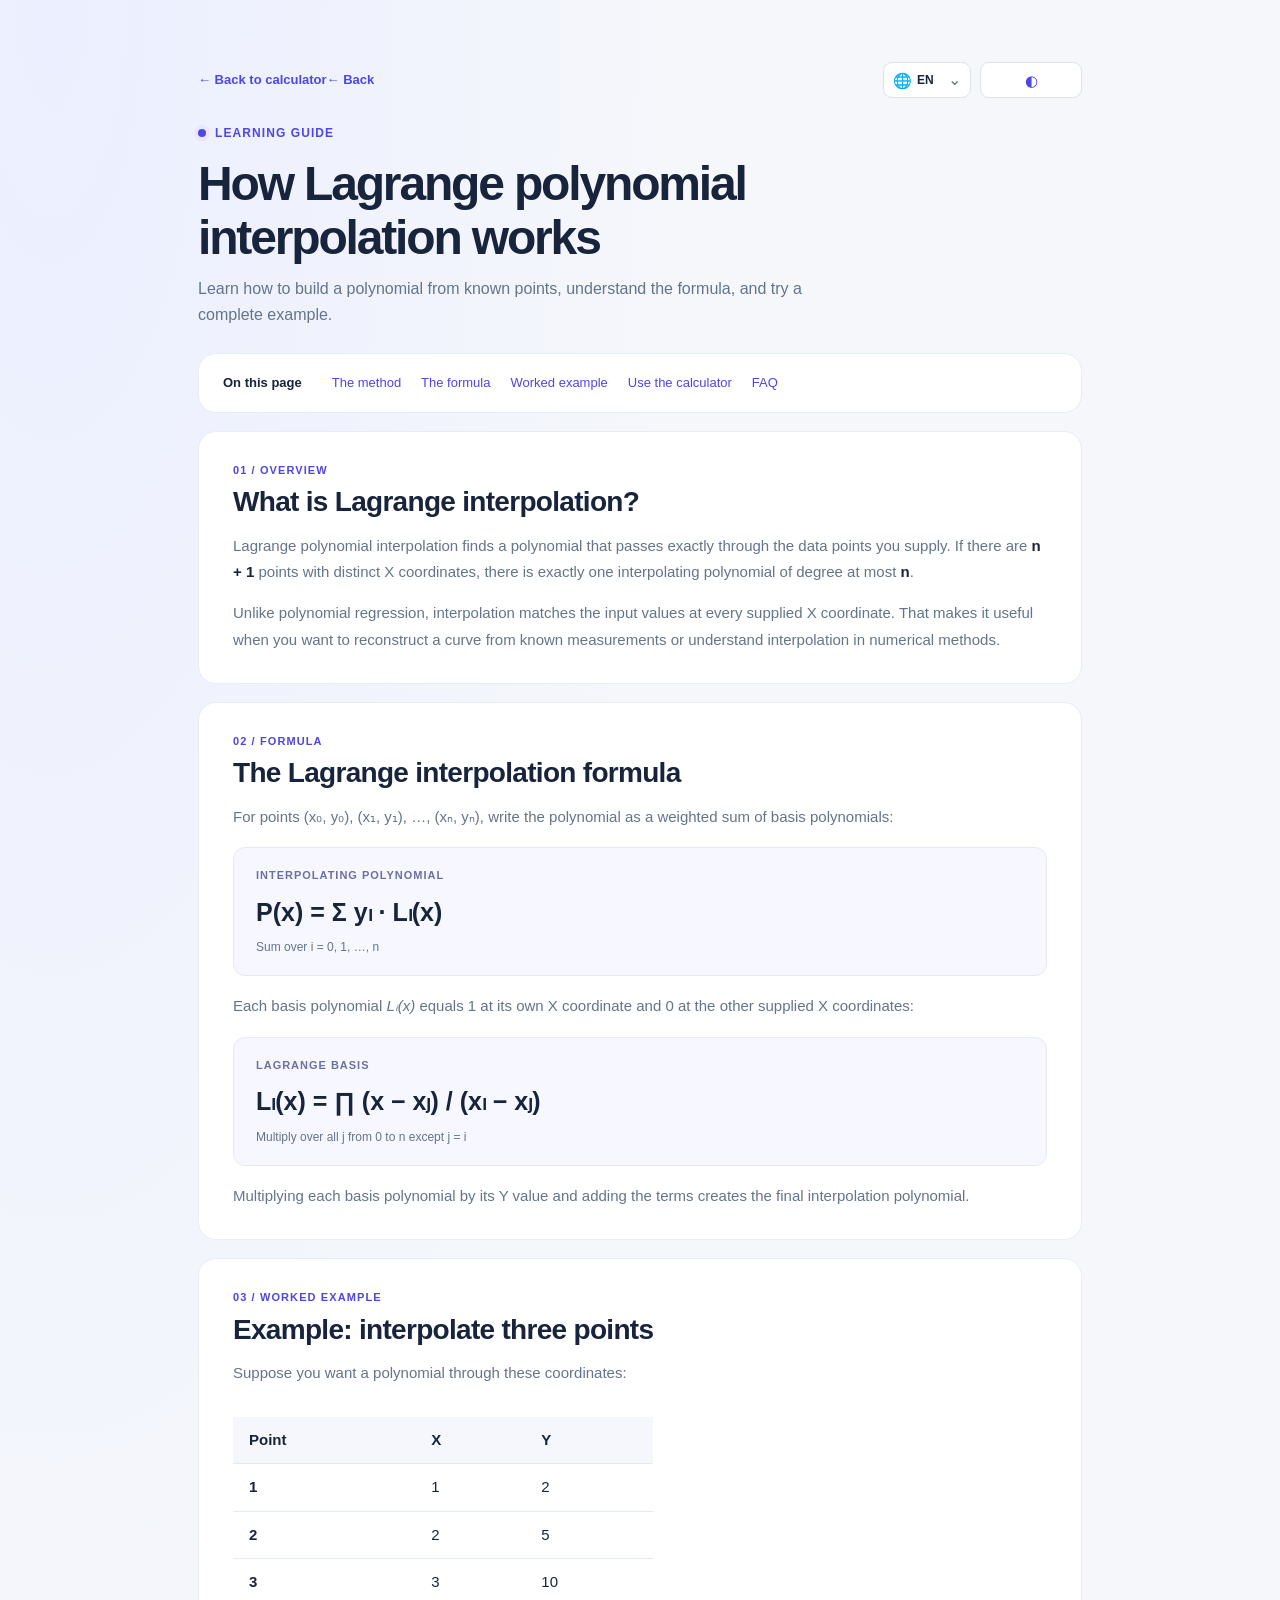
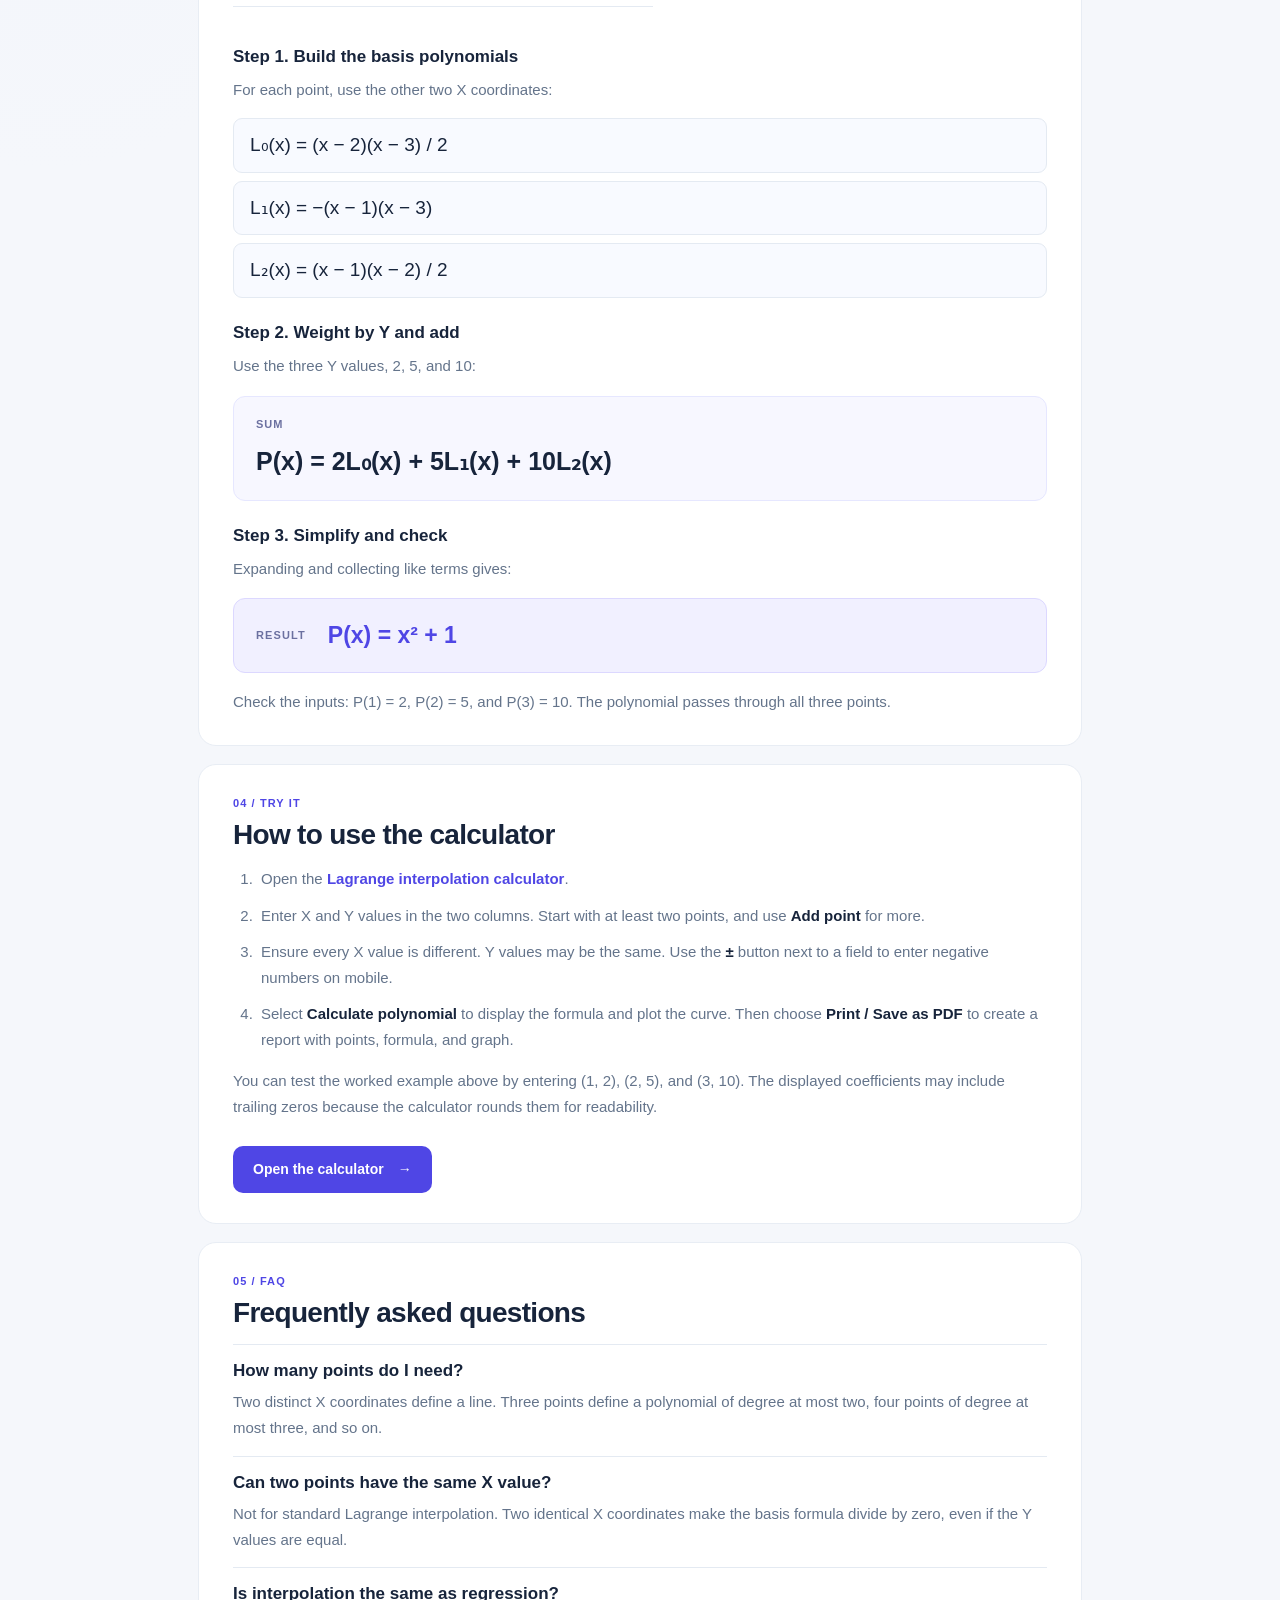
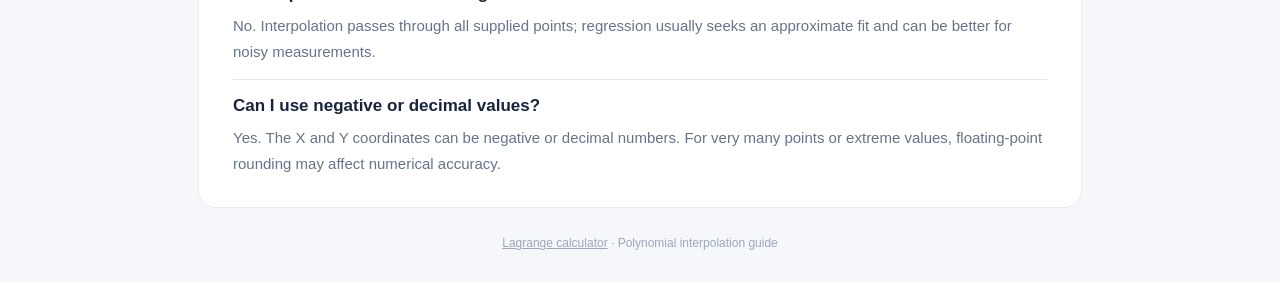
==== commit 85f4c786: "ui: fit header on one line with icon-only theme" ====
--- a/guide/index.html
+++ b/guide/index.html
@@ -25,7 +25,7 @@
 <main class="app-shell guide-shell">
     <header class="app-header guide-header">
         <div class="app-toolbar">
-            <a class="breadcrumb-link" href="/" data-i18n="backToCalc">← Back to calculator</a>
+            <a class="breadcrumb-link" href="/" data-i18n-aria="backToCalc" aria-label="Back to calculator"><span class="toolbar-long" data-i18n="backToCalc">← Back to calculator</span><span class="toolbar-short" data-i18n="backShort">← Back</span></a>
             <label class="language-control compact-select" for="language-select">
                 <span class="select-icon" aria-hidden="true">🌐</span>
                 <span class="select-value" id="language-current" aria-hidden="true">EN</span>
@@ -40,13 +40,13 @@
             </label>
             <label class="theme-control compact-select" for="theme-select">
                 <span class="select-icon theme-icon" id="theme-current-icon" aria-hidden="true">◐</span>
-                <span class="select-value" id="theme-current" aria-hidden="true">Auto</span>
+                
                 <select id="theme-select" aria-label="Appearance">
                     <option value="system" data-i18n="themeSystem">System theme</option>
                     <option value="light" data-i18n="themeLight">Light theme</option>
                     <option value="dark" data-i18n="themeDark">Dark theme</option>
                 </select>
-                <span class="select-arrow" aria-hidden="true">⌄</span>
+                
             </label>
         </div>
         <div class="eyebrow"><span class="eyebrow-dot" aria-hidden="true"></span> <span data-i18n="learningGuide">Learning guide</span></div>
--- a/css/app-extras.css
+++ b/css/app-extras.css
@@ -87,3 +87,53 @@
 .share-view-btn[hidden] { display: none !important; }
 html[data-theme="dark"] .share-view-btn { background: #29274f; border-color: #5a53a4; color: #d4d0ff; }
 html[data-theme="dark"] .share-view-btn:hover { background: #373265; }
+
+/* Compact accessible native selectors: full option names remain in the OS menu. */
+.app-toolbar .compact-select {
+    position: relative;
+    display: inline-flex;
+    align-items: center;
+    justify-content: center;
+    flex: 0 0 auto;
+    min-width: 0;
+    min-height: 36px;
+    height: 36px;
+    gap: 5px;
+    padding: 0 9px;
+    border-radius: 9px;
+    white-space: nowrap;
+    font-variant-numeric: tabular-nums;
+}
+.app-toolbar .language-control.compact-select { width: 88px; }
+.app-toolbar .theme-control.compact-select { width: 102px; }
+.compact-select .select-icon { font-size: 15px; line-height: 1; flex: 0 0 auto; }
+.compact-select .select-value { font-size: 12px; font-weight: 700; color: var(--ink); line-height: 1; }
+.compact-select .select-arrow { font-size: 16px; line-height: .8; color: var(--muted); margin-left: auto; }
+.compact-select .select-icon,
+.compact-select .select-value,
+.compact-select .select-arrow { pointer-events: none; }
+.app-toolbar .compact-select select {
+    position: absolute !important;
+    inset: 0;
+    display: block;
+    width: 100% !important;
+    max-width: none !important;
+    height: 100% !important;
+    min-width: 0;
+    margin: 0;
+    padding: 0;
+    opacity: 0;
+    cursor: pointer;
+    z-index: 1;
+    appearance: none;
+    -webkit-appearance: none;
+}
+.app-toolbar .compact-select:focus-within {
+    outline: 3px solid rgba(79,70,229,.24);
+    outline-offset: 2px;
+}
+@media (max-width: 720px) {
+    .app-toolbar .language-control.compact-select { min-width: 0; width: 82px; }
+    .app-toolbar .theme-control.compact-select { min-width: 0; width: 100px; }
+    .guide-header .app-toolbar { column-gap: 8px; row-gap: 8px; }
+}
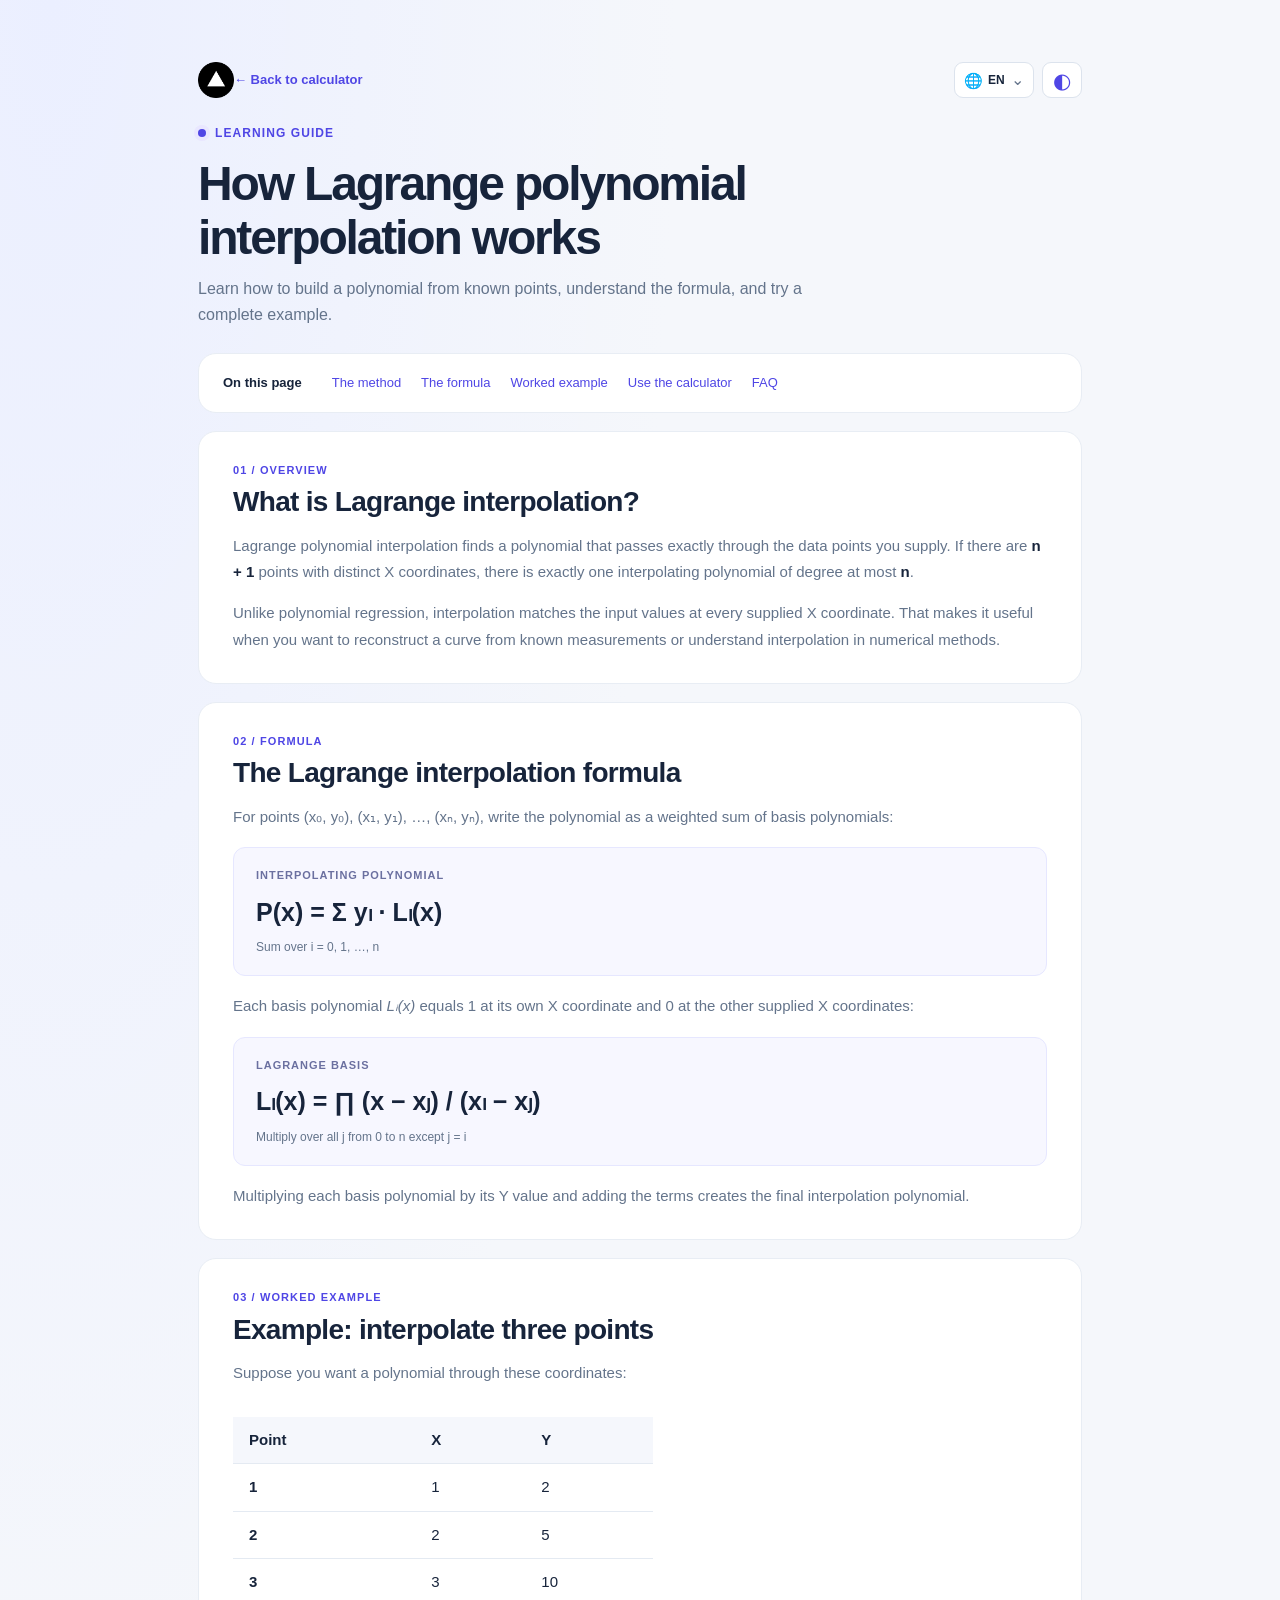
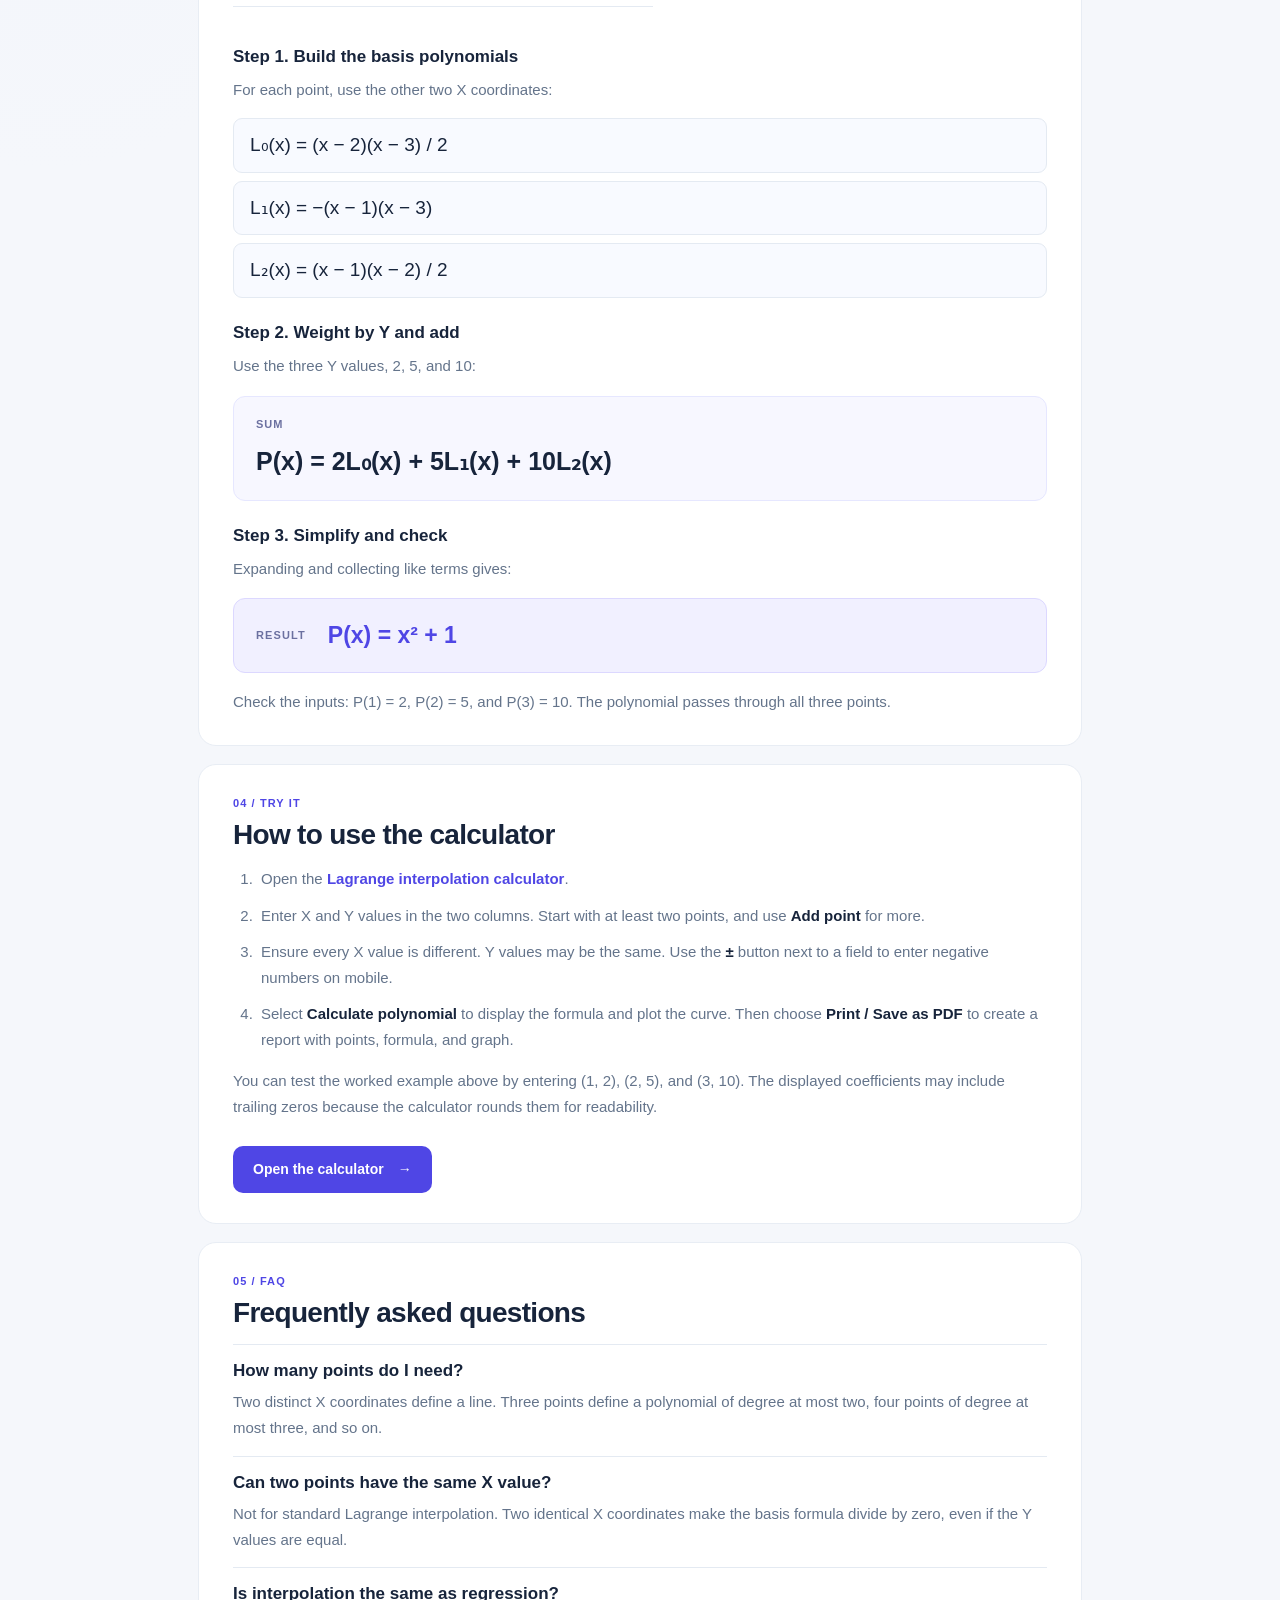
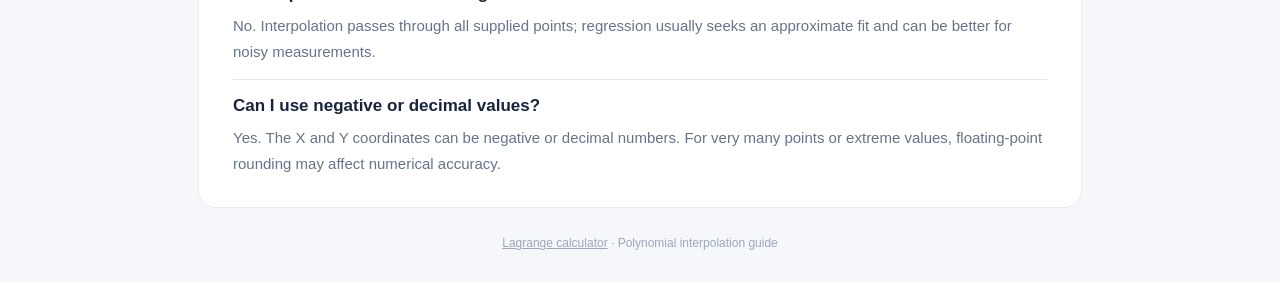
==== commit f54bf3d4: "ui: use portfolio VK logo as linked compact header brand" ====
--- a/guide/index.html
+++ b/guide/index.html
@@ -3,6 +3,7 @@
 <head>
     <meta charset="utf-8">
     <meta name="viewport" content="width=device-width, initial-scale=1">
+    <link rel="icon" type="image/x-icon" href="../assets/vk-logo.ico">
     <meta name="theme-color" content="#f5f7fb">
     <meta name="description" content="Learn Lagrange polynomial interpolation step by step. See the formula, a worked example with three points, and answers to common questions.">
     <link rel="canonical" href="https://lagrange.kramarenko.info/guide/">
@@ -25,7 +26,7 @@
 <main class="app-shell guide-shell">
     <header class="app-header guide-header">
         <div class="app-toolbar">
-            <a class="breadcrumb-link" href="/" data-i18n-aria="backToCalc" aria-label="Back to calculator"><span class="toolbar-long" data-i18n="backToCalc">← Back to calculator</span><span class="toolbar-short" data-i18n="backShort">← Back</span></a>
+            <div class="toolbar-leading"><a class="brand-home-link" href="https://kramarenko.info/" target="_blank" rel="noopener noreferrer" aria-label="Vladyslav Kramarenko — portfolio" title="Vladyslav Kramarenko · Portfolio"><img src="../assets/vk-logo.ico" alt="VK" width="36" height="36"></a><a class="breadcrumb-link" href="/" data-i18n-aria="backToCalc" aria-label="Back to calculator"><span class="toolbar-long" data-i18n="backToCalc">← Back to calculator</span><span class="toolbar-short" data-i18n="backShort">← Back</span></a></div>
             <label class="language-control compact-select" for="language-select">
                 <span class="select-icon" aria-hidden="true">🌐</span>
                 <span class="select-value" id="language-current" aria-hidden="true">EN</span>
--- a/css/app-extras.css
+++ b/css/app-extras.css
@@ -137,3 +137,59 @@
     .app-toolbar .theme-control.compact-select { min-width: 0; width: 100px; }
     .guide-header .app-toolbar { column-gap: 8px; row-gap: 8px; }
 }
+
+/* Single-row toolbar. Mobile labels are shortened; the theme is icon-only.
+   The native selects remain full-size click targets with accessible names. */
+.toolbar-short { display: none; }
+.app-shell .app-header .app-toolbar {
+    display: grid;
+    grid-template-columns: minmax(0, 1fr) 80px 40px;
+    align-items: center;
+    justify-content: stretch;
+    gap: 8px;
+    flex-wrap: nowrap;
+    width: 100%;
+}
+.app-shell .app-header .app-toolbar .eyebrow,
+.app-shell .app-header .app-toolbar .breadcrumb-link {
+    grid-column: 1;
+    grid-row: 1;
+    min-width: 0;
+    margin: 0;
+}
+.app-shell .app-header .app-toolbar .language-control.compact-select {
+    grid-column: 2;
+    grid-row: 1;
+    width: 80px;
+    min-width: 0;
+}
+.app-shell .app-header .app-toolbar .theme-control.compact-select {
+    grid-column: 3;
+    grid-row: 1;
+    width: 40px;
+    min-width: 0;
+    padding: 0;
+    justify-content: center;
+}
+.app-shell .app-header .app-toolbar .theme-control .select-icon {
+    font-size: 21px;
+    margin: 0;
+    flex-shrink: 0;
+}
+@media (max-width: 720px) {
+    .app-shell .app-header .app-toolbar {
+        grid-template-columns: minmax(0, 1fr) 76px 40px;
+        gap: 7px;
+    }
+    .app-shell .app-header .app-toolbar .language-control.compact-select { width: 76px; }
+    .app-shell .app-header .app-toolbar .theme-control.compact-select { width: 40px; }
+    .app-shell .app-header .app-toolbar .eyebrow { flex: none; flex-basis: auto; font-size: 10px; letter-spacing: .03em; white-space: nowrap; }
+    .app-shell .app-header .app-toolbar .breadcrumb-link { padding: 0; font-size: 13px; white-space: nowrap; }
+    .app-shell .app-header .app-toolbar .toolbar-long { display: none; }
+    .app-shell .app-header .app-toolbar .toolbar-short { display: inline; }
+}
+@media (max-width: 340px) {
+    .app-shell .app-header .app-toolbar { grid-template-columns: minmax(0,1fr) 72px 38px; gap: 5px; }
+    .app-shell .app-header .app-toolbar .language-control.compact-select { width: 72px; padding: 0 6px; }
+    .app-shell .app-header .app-toolbar .theme-control.compact-select { width: 38px; }
+}
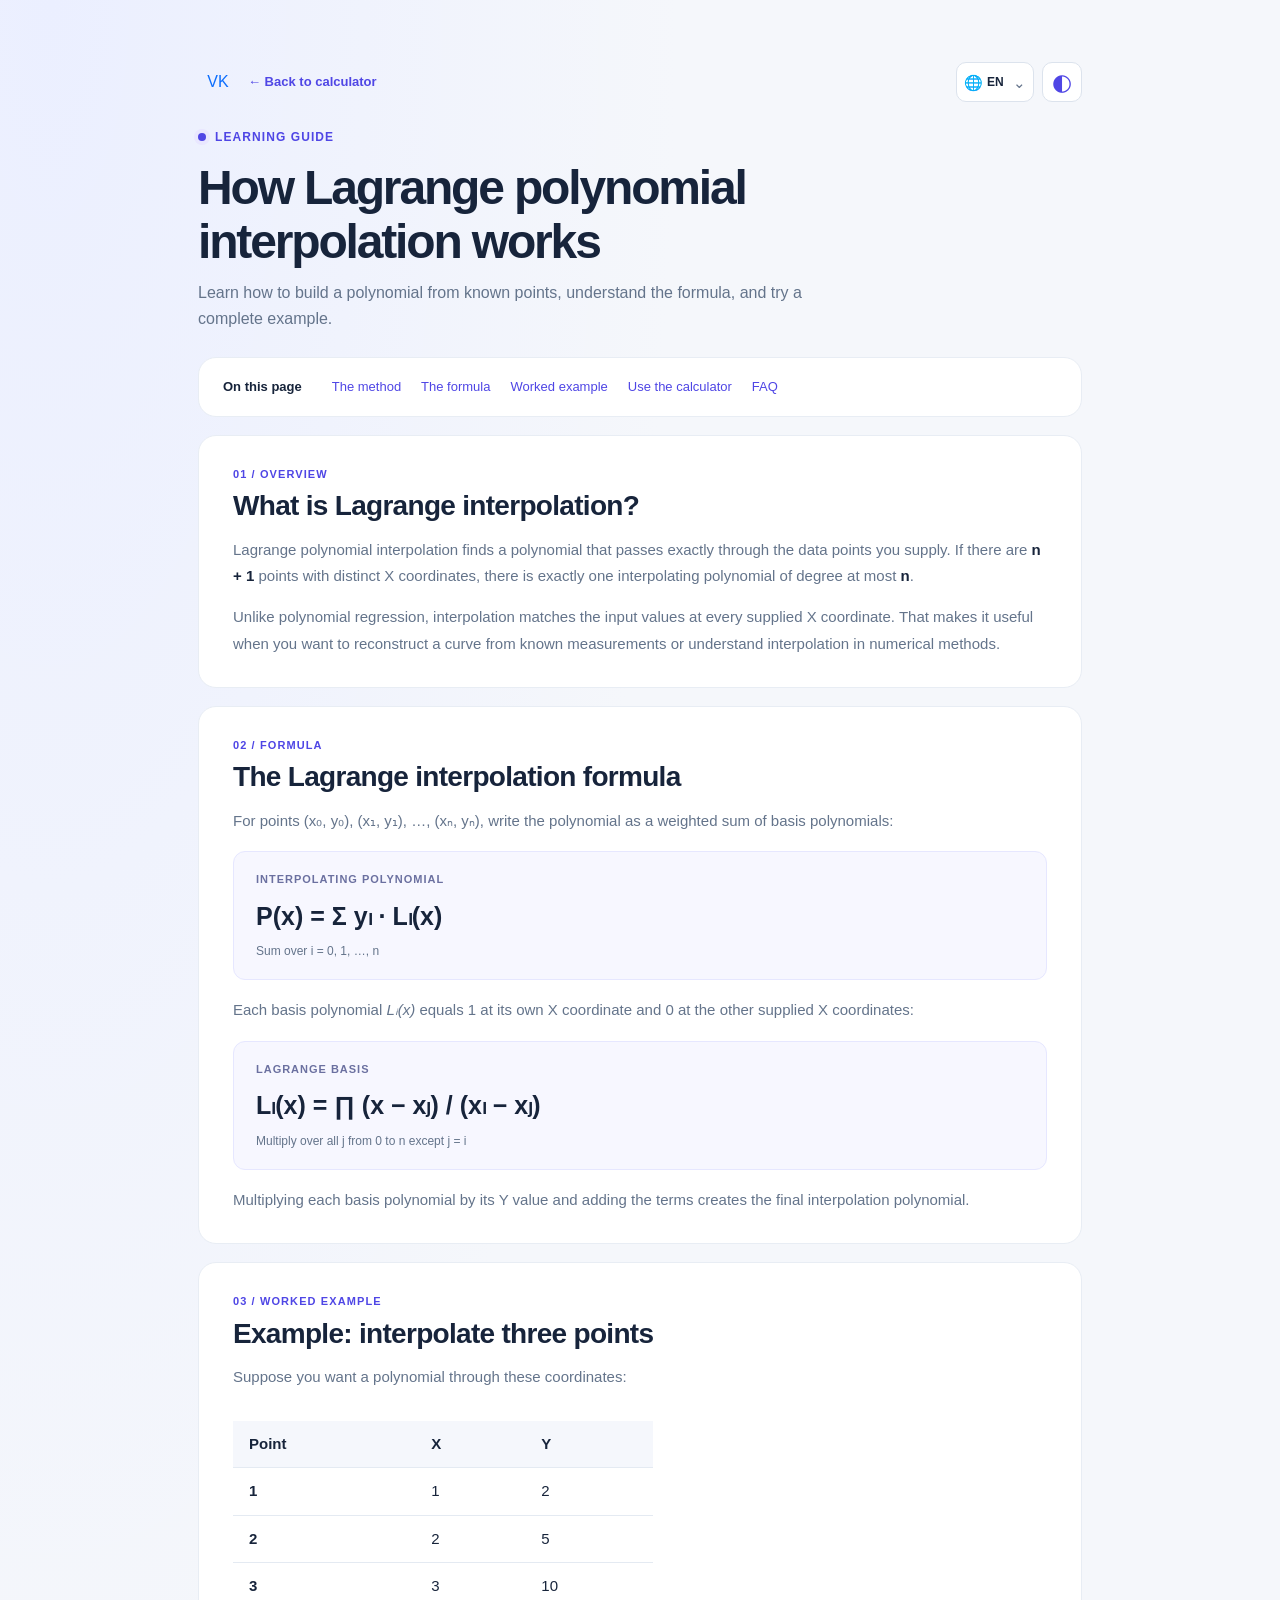
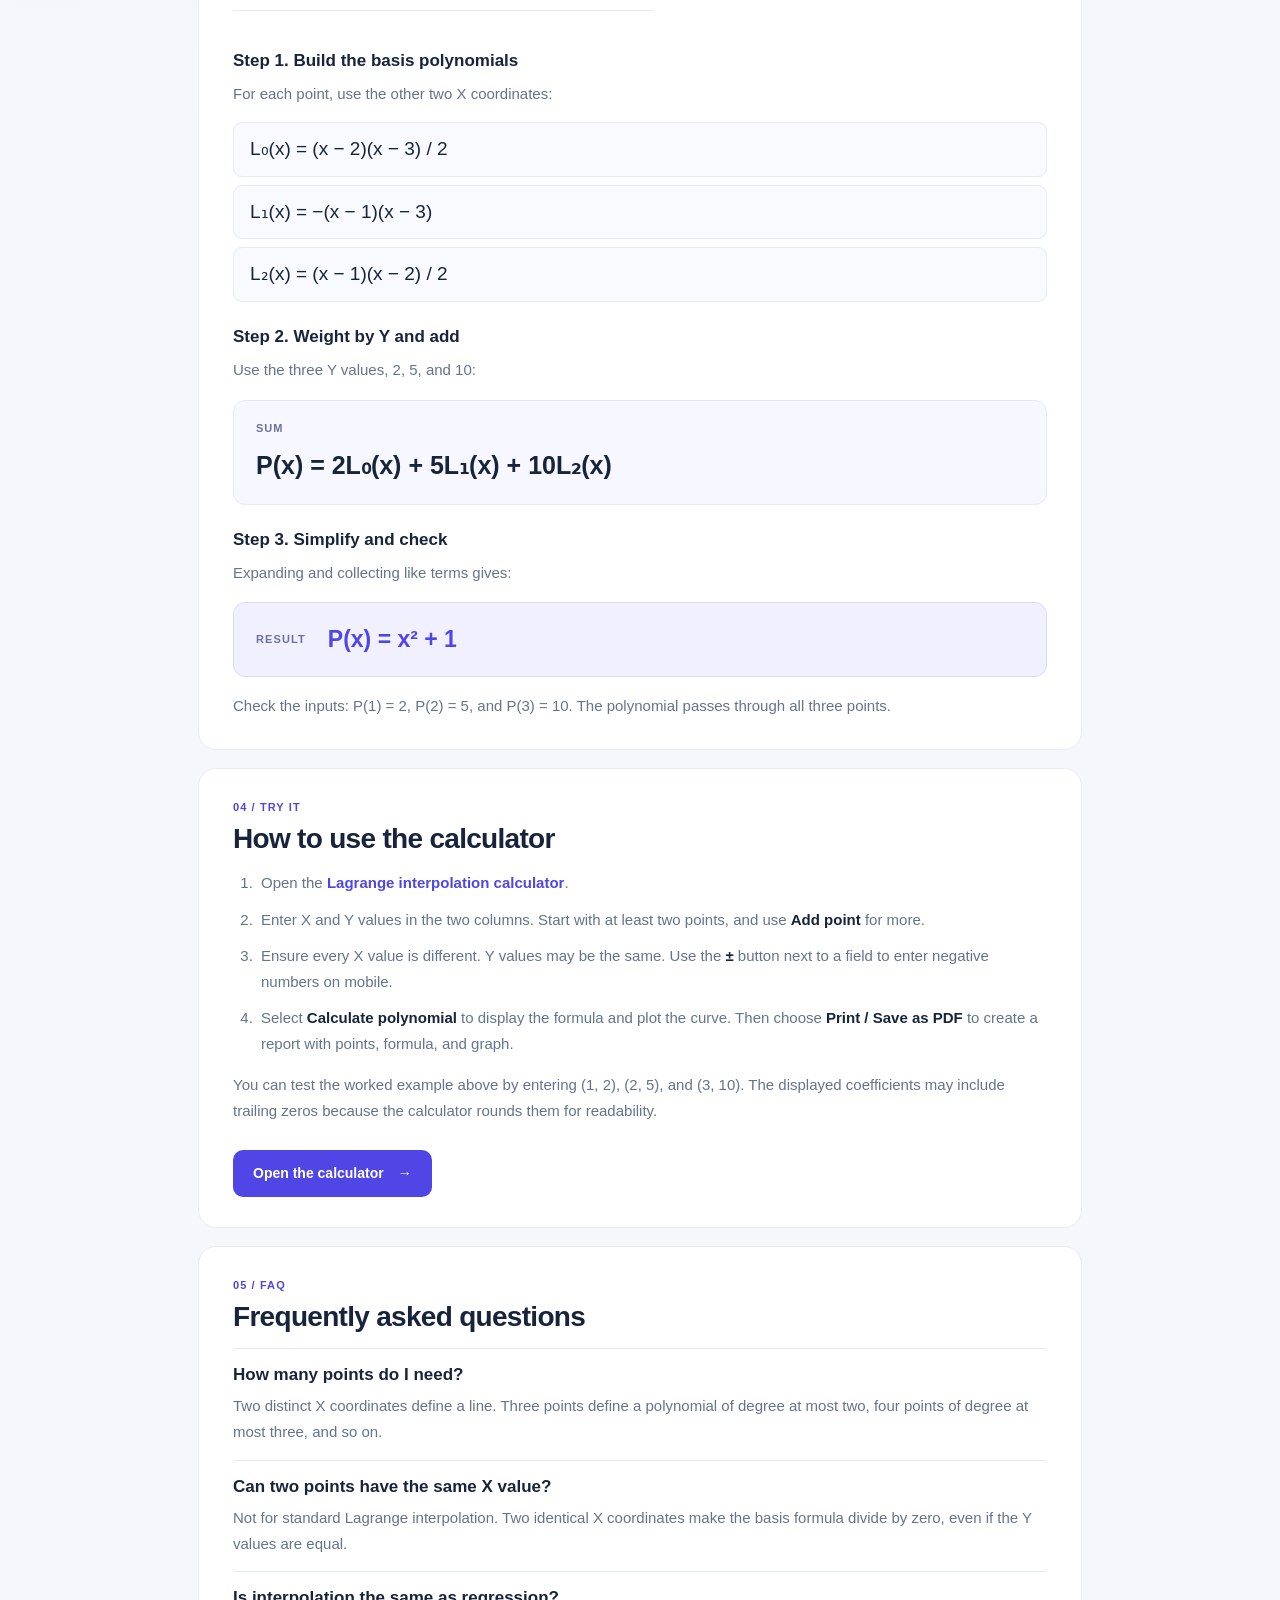
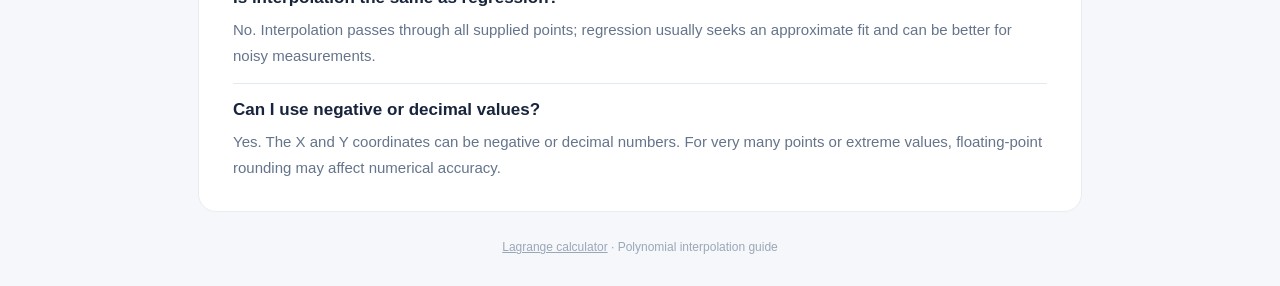
==== commit ab70ede1: "fix: replace wrong Vercel icon with VK brand mark" ====
--- a/guide/index.html
+++ b/guide/index.html
@@ -3,7 +3,7 @@
 <head>
     <meta charset="utf-8">
     <meta name="viewport" content="width=device-width, initial-scale=1">
-    <link rel="icon" type="image/x-icon" href="../assets/vk-logo.ico">
+    <link rel="icon" type="image/svg+xml" href="../assets/vk-mark.svg">
     <meta name="theme-color" content="#f5f7fb">
     <meta name="description" content="Learn Lagrange polynomial interpolation step by step. See the formula, a worked example with three points, and answers to common questions.">
     <link rel="canonical" href="https://lagrange.kramarenko.info/guide/">
@@ -26,7 +26,7 @@
 <main class="app-shell guide-shell">
     <header class="app-header guide-header">
         <div class="app-toolbar">
-            <div class="toolbar-leading"><a class="brand-home-link" href="https://kramarenko.info/" target="_blank" rel="noopener noreferrer" aria-label="Vladyslav Kramarenko — portfolio" title="Vladyslav Kramarenko · Portfolio"><img src="../assets/vk-logo.ico" alt="VK" width="36" height="36"></a><a class="breadcrumb-link" href="/" data-i18n-aria="backToCalc" aria-label="Back to calculator"><span class="toolbar-long" data-i18n="backToCalc">← Back to calculator</span><span class="toolbar-short" data-i18n="backShort">← Back</span></a></div>
+            <div class="toolbar-leading"><a class="brand-home-link" href="https://kramarenko.info/" target="_blank" rel="noopener noreferrer" aria-label="Vladyslav Kramarenko — portfolio" title="Vladyslav Kramarenko · Portfolio"><span class="brand-vk" aria-hidden="true">VK</span></a><a class="breadcrumb-link" href="/" data-i18n-aria="backToCalc" aria-label="Back to calculator"><span class="toolbar-long" data-i18n="backToCalc">← Back to calculator</span><span class="toolbar-short" data-i18n="backShort">← Back</span></a></div>
             <label class="language-control compact-select" for="language-select">
                 <span class="select-icon" aria-hidden="true">🌐</span>
                 <span class="select-value" id="language-current" aria-hidden="true">EN</span>
--- a/css/app-extras.css
+++ b/css/app-extras.css
@@ -23,57 +23,6 @@
 .print-report-btn:focus-visible { outline: 3px solid rgba(79,70,229,.25); }
 .print-report-btn[hidden] { display: none !important; }
 .print-report { display: none; }
-.app-toolbar { flex-wrap: wrap; justify-content: flex-start; gap: 9px; }
-.app-toolbar .eyebrow { flex: 1; }
-.language-control {
-    display: inline-flex; align-items: center; gap: 4px; flex-shrink: 0;
-    height: 38px; padding: 0 7px 0 10px;
-    border: 1px solid #dce3ed; border-radius: 10px;
-    background: var(--surface); color: var(--ink);
-}
-.language-control select {
-    border: none; background: transparent; color: inherit; font: inherit;
-    font-size: 12px; font-weight: 650; outline: none; cursor: pointer;
-}
-.language-control select option { color: var(--ink); background: var(--surface); }
-.language-control:focus-within { outline: 3px solid rgba(79,70,229,.2); outline-offset: 2px; }
-html[data-theme="dark"] .language-control { border-color: #35445b; }
-html[data-theme="dark"] .sign-toggle { color: #c9c2ff; background: #303956; }
-html[data-theme="dark"] .sign-toggle:hover { background: #424967; }
-html[data-theme="dark"] .input-error { color: #fca5a5; }
-html[data-theme="dark"] .print-report-btn { border-color: #35445b; }
-@media (max-width: 700px) {
-    .app-toolbar .eyebrow { flex-basis: 100%; }
-    .app-toolbar { justify-content: flex-end; }
-    .language-control { min-width: 112px; }
-    .app-header h1 { margin-top: 16px; }
-}
-@media (max-width: 420px) {
-    .number-field .form-control { padding-left: 10px; padding-right: 43px; }
-    .sign-toggle { right: 3px; width: 35px; height: 35px; }
-}
-
-/* Keep the guide header stable on narrow phones and with longer translations. */
-.guide-header .app-toolbar {
-    display: grid;
-    grid-template-columns: minmax(0,1fr) auto auto;
-    align-items: center;
-    justify-content: initial;
-    gap: 9px;
-}
-.guide-header .breadcrumb-link { min-width: 0; line-height: 1.35; overflow-wrap: anywhere; }
-.guide-header .language-control, .guide-header .theme-control { min-width: 0; }
-.guide-header .theme-control select { max-width: 116px; }
-@media (max-width: 720px) {
-    .guide-header .app-toolbar { grid-template-columns: minmax(0, 1fr) auto; }
-    .guide-header .breadcrumb-link { grid-column: 1 / -1; justify-self: start; padding-bottom: 3px; }
-    .guide-header .language-control { grid-column: 1; justify-self: end; }
-    .guide-header .theme-control { grid-column: 2; justify-self: end; }
-}
-@media (max-width: 420px) {
-    .guide-header .language-control { height: 36px; }
-    .guide-header .theme-control { height: 36px; }
-}
 .result-actions { display: flex; flex-wrap: wrap; gap: 10px; margin-top: 16px; }
 .result-actions .print-report-btn, .result-actions .share-view-btn { margin: 0; flex: 1 1 180px; }
 .share-view-btn {
@@ -88,30 +37,68 @@
 html[data-theme="dark"] .share-view-btn { background: #29274f; border-color: #5a53a4; color: #d4d0ff; }
 html[data-theme="dark"] .share-view-btn:hover { background: #373265; }
 
-/* Compact accessible native selectors: full option names remain in the OS menu. */
-.app-toolbar .compact-select {
+
+/* One source of truth for the shared navigation. */
+.app-shell .app-header .app-toolbar {
+    display: grid;
+    grid-template-columns: minmax(0, 1fr) 78px 40px;
+    align-items: center;
+    justify-content: initial;
+    column-gap: 8px;
+    row-gap: 0;
+    width: 100%;
+    min-height: 40px;
+}
+.app-toolbar .brand-home-link {
+    display: inline-flex;
+    width: 40px;
+    height: 40px;
+    flex-shrink: 0;
+    align-items: center;
+    justify-content: center;
+    border-radius: 11px;
+    text-decoration: none;
+    overflow: hidden;
+}
+.app-toolbar .brand-home-link img {
+    display: block;
+    width: 36px;
+    height: 36px;
+    object-fit: contain;
+    border-radius: 9px;
+}
+.app-shell .app-header .app-toolbar > .brand-home-link,
+.app-shell .app-header .app-toolbar > .toolbar-leading { grid-column: 1; grid-row: 1; }
+.app-toolbar .toolbar-leading { display: flex; align-items: center; min-width: 0; gap: 10px; }
+.app-toolbar .toolbar-leading .breadcrumb-link { white-space: nowrap; min-width: 0; margin: 0; padding: 0; line-height: 1.2; }
+.app-toolbar .toolbar-short { display: none; }
+.app-toolbar .language-control.compact-select,
+.app-toolbar .theme-control.compact-select {
     position: relative;
     display: inline-flex;
+    min-width: 0;
+    height: 40px;
+    min-height: 40px;
+    flex: none;
     align-items: center;
     justify-content: center;
-    flex: 0 0 auto;
-    min-width: 0;
-    min-height: 36px;
-    height: 36px;
-    gap: 5px;
-    padding: 0 9px;
-    border-radius: 9px;
+    gap: 4px;
+    margin: 0;
+    padding: 0 7px;
+    border-radius: 10px;
+    background: var(--surface);
+    border: 1px solid #dce3ed;
     white-space: nowrap;
-    font-variant-numeric: tabular-nums;
 }
-.app-toolbar .language-control.compact-select { width: 88px; }
-.app-toolbar .theme-control.compact-select { width: 102px; }
-.compact-select .select-icon { font-size: 15px; line-height: 1; flex: 0 0 auto; }
-.compact-select .select-value { font-size: 12px; font-weight: 700; color: var(--ink); line-height: 1; }
-.compact-select .select-arrow { font-size: 16px; line-height: .8; color: var(--muted); margin-left: auto; }
-.compact-select .select-icon,
-.compact-select .select-value,
-.compact-select .select-arrow { pointer-events: none; }
+.app-shell .app-header .app-toolbar > .language-control.compact-select { grid-column: 2; grid-row: 1; width: 78px; }
+.app-shell .app-header .app-toolbar > .theme-control.compact-select { grid-column: 3; grid-row: 1; width: 40px; padding: 0; }
+.app-toolbar .compact-select .select-icon { flex: 0 0 auto; font-size: 15px; line-height: 1; }
+.app-toolbar .theme-control.compact-select .select-icon { font-size: 23px; color: var(--accent); }
+.app-toolbar .compact-select .select-value { font-size: 12px; font-weight: 700; color: var(--ink); line-height: 1; }
+.app-toolbar .compact-select .select-arrow { font-size: 15px; color: var(--muted); line-height: 1; margin-left: auto; }
+.app-toolbar .compact-select .select-icon,
+.app-toolbar .compact-select .select-value,
+.app-toolbar .compact-select .select-arrow { pointer-events: none; }
 .app-toolbar .compact-select select {
     position: absolute !important;
     inset: 0;
@@ -120,76 +107,42 @@
     max-width: none !important;
     height: 100% !important;
     min-width: 0;
+    padding: 0;
     margin: 0;
-    padding: 0;
+    border: none;
     opacity: 0;
     cursor: pointer;
     z-index: 1;
     appearance: none;
     -webkit-appearance: none;
 }
-.app-toolbar .compact-select:focus-within {
-    outline: 3px solid rgba(79,70,229,.24);
+.app-toolbar .compact-select:focus-within,
+.app-toolbar .brand-home-link:focus-visible {
+    outline: 3px solid rgba(79,70,229,.32);
     outline-offset: 2px;
 }
+.app-toolbar .compact-select select option { background: var(--surface); color: var(--ink); }
+html[data-theme="dark"] .app-toolbar .compact-select { border-color: #35445b; }
+html[data-theme="dark"] .sign-toggle { color: #c9c2ff; background: #303956; }
+html[data-theme="dark"] .sign-toggle:hover { background: #424967; }
+html[data-theme="dark"] .input-error { color: #fca5a5; }
+html[data-theme="dark"] .print-report-btn { border-color: #35445b; }
 @media (max-width: 720px) {
-    .app-toolbar .language-control.compact-select { min-width: 0; width: 82px; }
-    .app-toolbar .theme-control.compact-select { min-width: 0; width: 100px; }
-    .guide-header .app-toolbar { column-gap: 8px; row-gap: 8px; }
+    .app-shell .app-header .app-toolbar { grid-template-columns: minmax(0, 1fr) 72px 40px; column-gap: 7px; }
+    .app-shell .app-header .app-toolbar > .language-control.compact-select { width: 72px; }
+    .app-shell .app-header .app-toolbar > .theme-control.compact-select { width: 40px; }
+    .app-toolbar .toolbar-leading { gap: 7px; }
+    .app-toolbar .toolbar-leading .toolbar-long { display: none; }
+    .app-toolbar .toolbar-leading .toolbar-short { display: inline; }
+    .app-toolbar .toolbar-leading .breadcrumb-link { font-size: 12px; }
+    .app-header h1 { margin-top: 16px; }
 }
-
-/* Single-row toolbar. Mobile labels are shortened; the theme is icon-only.
-   The native selects remain full-size click targets with accessible names. */
-.toolbar-short { display: none; }
-.app-shell .app-header .app-toolbar {
-    display: grid;
-    grid-template-columns: minmax(0, 1fr) 80px 40px;
-    align-items: center;
-    justify-content: stretch;
-    gap: 8px;
-    flex-wrap: nowrap;
-    width: 100%;
+@media (max-width: 420px) {
+    .number-field .form-control { padding-left: 10px; padding-right: 43px; }
+    .sign-toggle { right: 3px; width: 35px; height: 35px; }
 }
-.app-shell .app-header .app-toolbar .eyebrow,
-.app-shell .app-header .app-toolbar .breadcrumb-link {
-    grid-column: 1;
-    grid-row: 1;
-    min-width: 0;
-    margin: 0;
+@media (max-width: 320px) {
+    .app-shell .app-header .app-toolbar { grid-template-columns: minmax(0, 1fr) 68px 38px; column-gap: 5px; }
+    .app-shell .app-header .app-toolbar > .language-control.compact-select { width: 68px; }
+    .app-shell .app-header .app-toolbar > .theme-control.compact-select { width: 38px; }
 }
-.app-shell .app-header .app-toolbar .language-control.compact-select {
-    grid-column: 2;
-    grid-row: 1;
-    width: 80px;
-    min-width: 0;
-}
-.app-shell .app-header .app-toolbar .theme-control.compact-select {
-    grid-column: 3;
-    grid-row: 1;
-    width: 40px;
-    min-width: 0;
-    padding: 0;
-    justify-content: center;
-}
-.app-shell .app-header .app-toolbar .theme-control .select-icon {
-    font-size: 21px;
-    margin: 0;
-    flex-shrink: 0;
-}
-@media (max-width: 720px) {
-    .app-shell .app-header .app-toolbar {
-        grid-template-columns: minmax(0, 1fr) 76px 40px;
-        gap: 7px;
-    }
-    .app-shell .app-header .app-toolbar .language-control.compact-select { width: 76px; }
-    .app-shell .app-header .app-toolbar .theme-control.compact-select { width: 40px; }
-    .app-shell .app-header .app-toolbar .eyebrow { flex: none; flex-basis: auto; font-size: 10px; letter-spacing: .03em; white-space: nowrap; }
-    .app-shell .app-header .app-toolbar .breadcrumb-link { padding: 0; font-size: 13px; white-space: nowrap; }
-    .app-shell .app-header .app-toolbar .toolbar-long { display: none; }
-    .app-shell .app-header .app-toolbar .toolbar-short { display: inline; }
-}
-@media (max-width: 340px) {
-    .app-shell .app-header .app-toolbar { grid-template-columns: minmax(0,1fr) 72px 38px; gap: 5px; }
-    .app-shell .app-header .app-toolbar .language-control.compact-select { width: 72px; padding: 0 6px; }
-    .app-shell .app-header .app-toolbar .theme-control.compact-select { width: 38px; }
-}
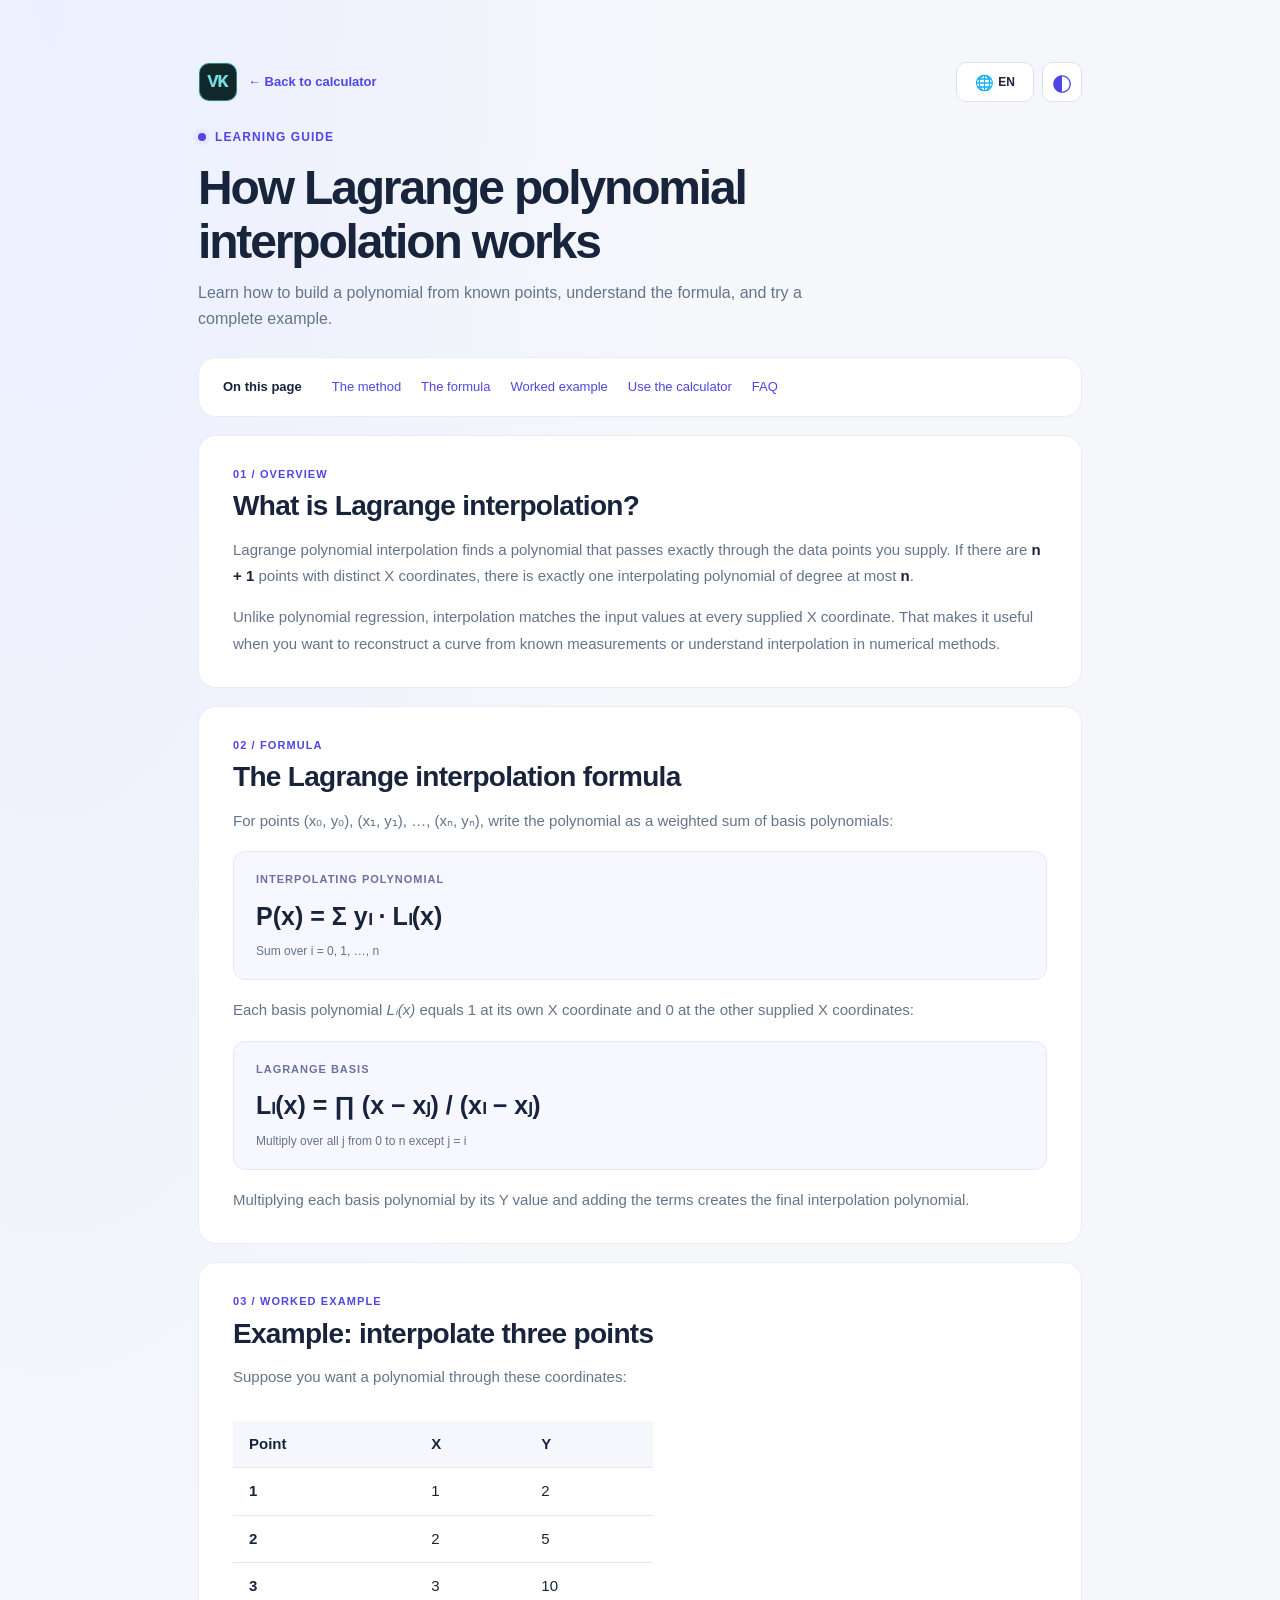
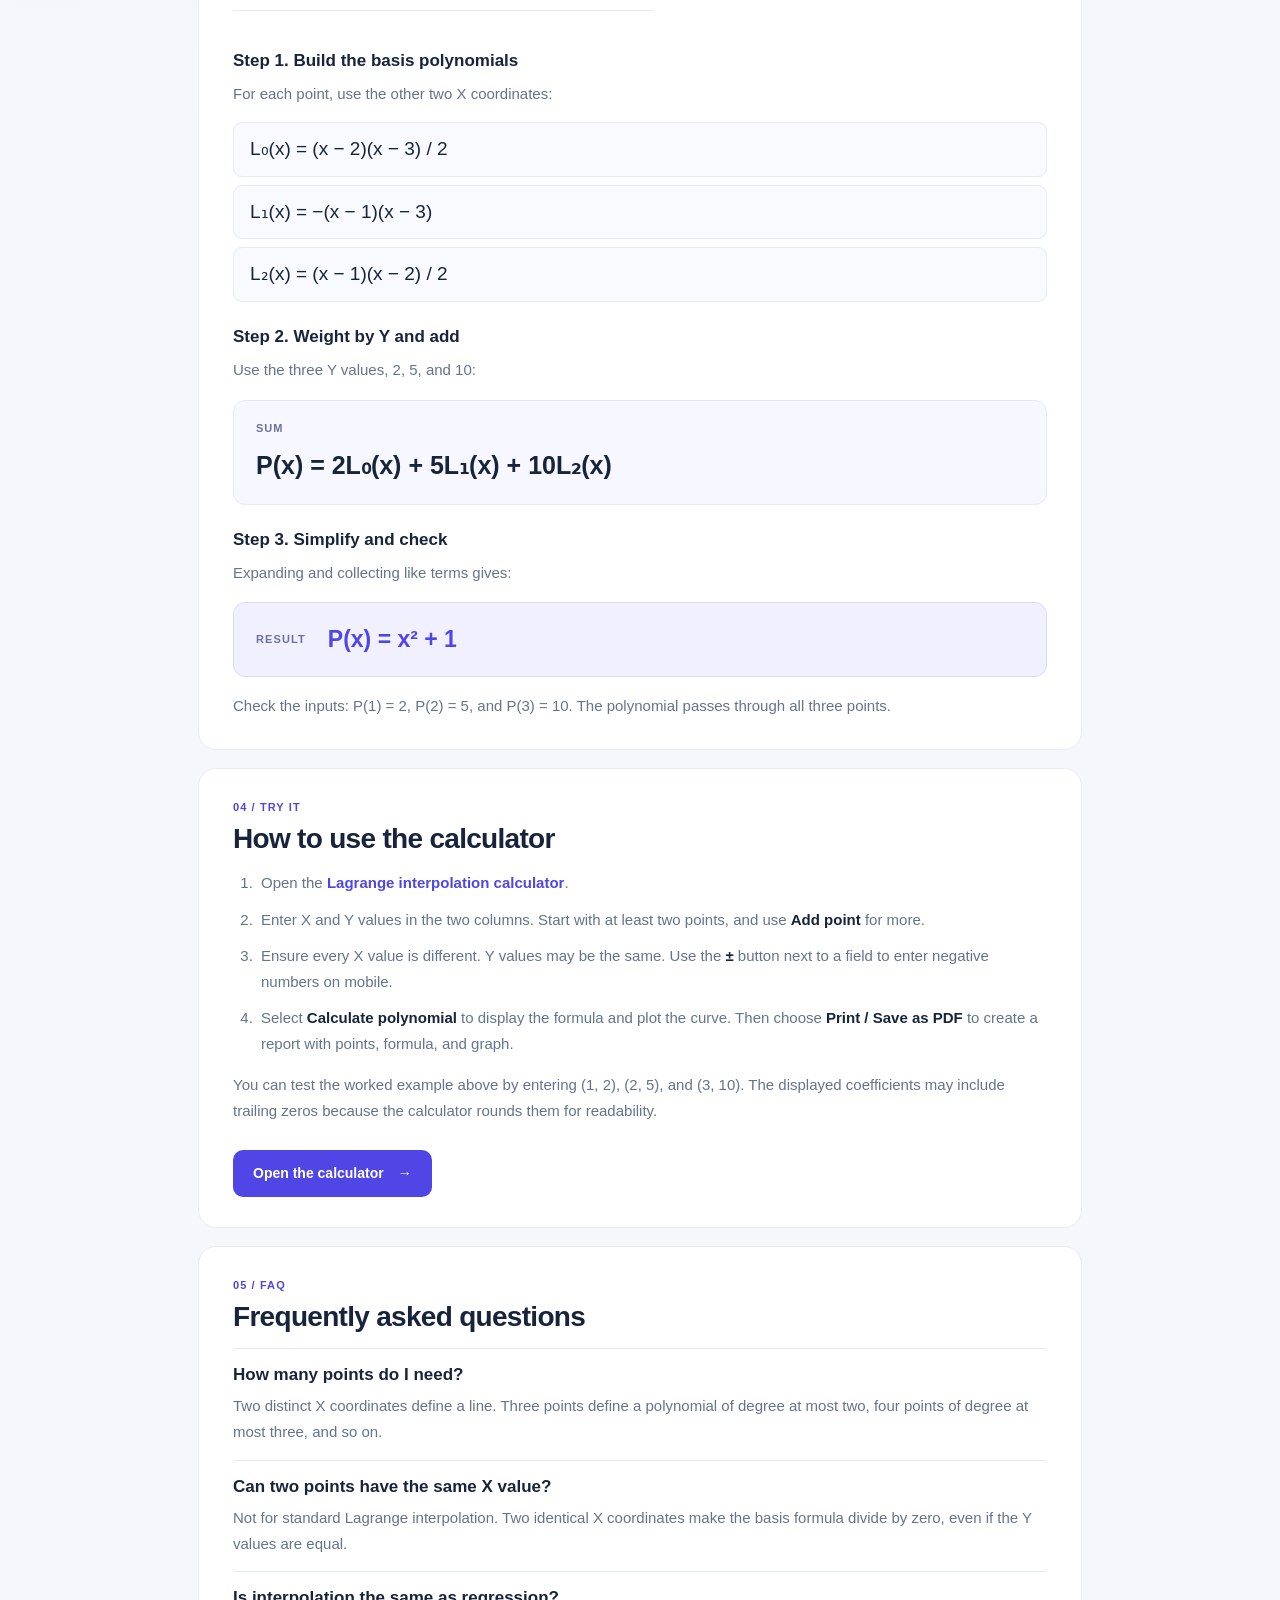
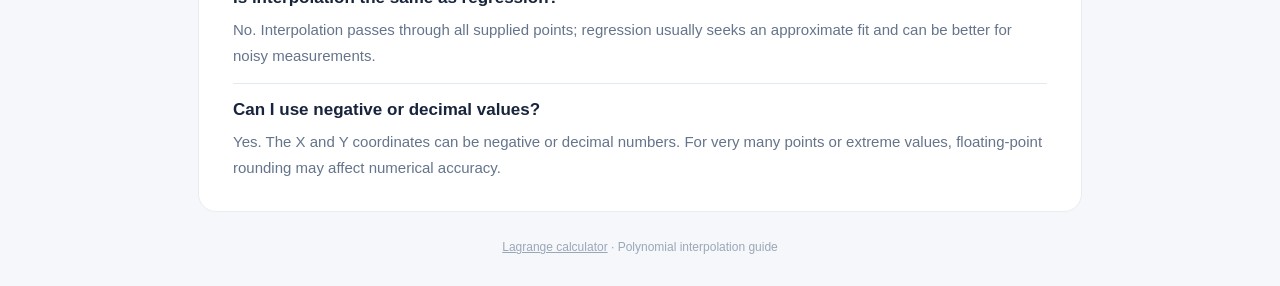
==== commit cf276ac2: "ui: remove redundant language dropdown arrow" ====
--- a/guide/index.html
+++ b/guide/index.html
@@ -37,7 +37,6 @@
                     <option value="uk">Українська</option>
                     <option value="de">Deutsch</option>
                 </select>
-                <span class="select-arrow" aria-hidden="true">⌄</span>
             </label>
             <label class="theme-control compact-select" for="theme-select">
                 <span class="select-icon theme-icon" id="theme-current-icon" aria-hidden="true">◐</span>
--- a/css/app-extras.css
+++ b/css/app-extras.css
@@ -60,12 +60,26 @@
     text-decoration: none;
     overflow: hidden;
 }
-.app-toolbar .brand-home-link img {
-    display: block;
-    width: 36px;
-    height: 36px;
-    object-fit: contain;
-    border-radius: 9px;
+.app-toolbar .brand-home-link .brand-vk {
+    box-sizing: border-box;
+    display: inline-flex;
+    align-items: center;
+    justify-content: center;
+    width: 38px;
+    height: 38px;
+    flex-shrink: 0;
+    border: 1px solid rgba(103, 223, 228, .48);
+    border-radius: 10px;
+    background: #102829;
+    color: #77e0e4;
+    font: 800 19px/1 ui-monospace, SFMono-Regular, Menlo, Consolas, monospace;
+    letter-spacing: -.08em;
+    text-indent: -.08em;
+    box-shadow: 0 0 0 1px rgba(103, 223, 228, .1), 0 0 12px rgba(77, 225, 229, .08);
+}
+.app-toolbar .brand-home-link:hover .brand-vk {
+    border-color: #77e0e4;
+    box-shadow: 0 0 0 2px rgba(119, 224, 228, .15);
 }
 .app-shell .app-header .app-toolbar > .brand-home-link,
 .app-shell .app-header .app-toolbar > .toolbar-leading { grid-column: 1; grid-row: 1; }
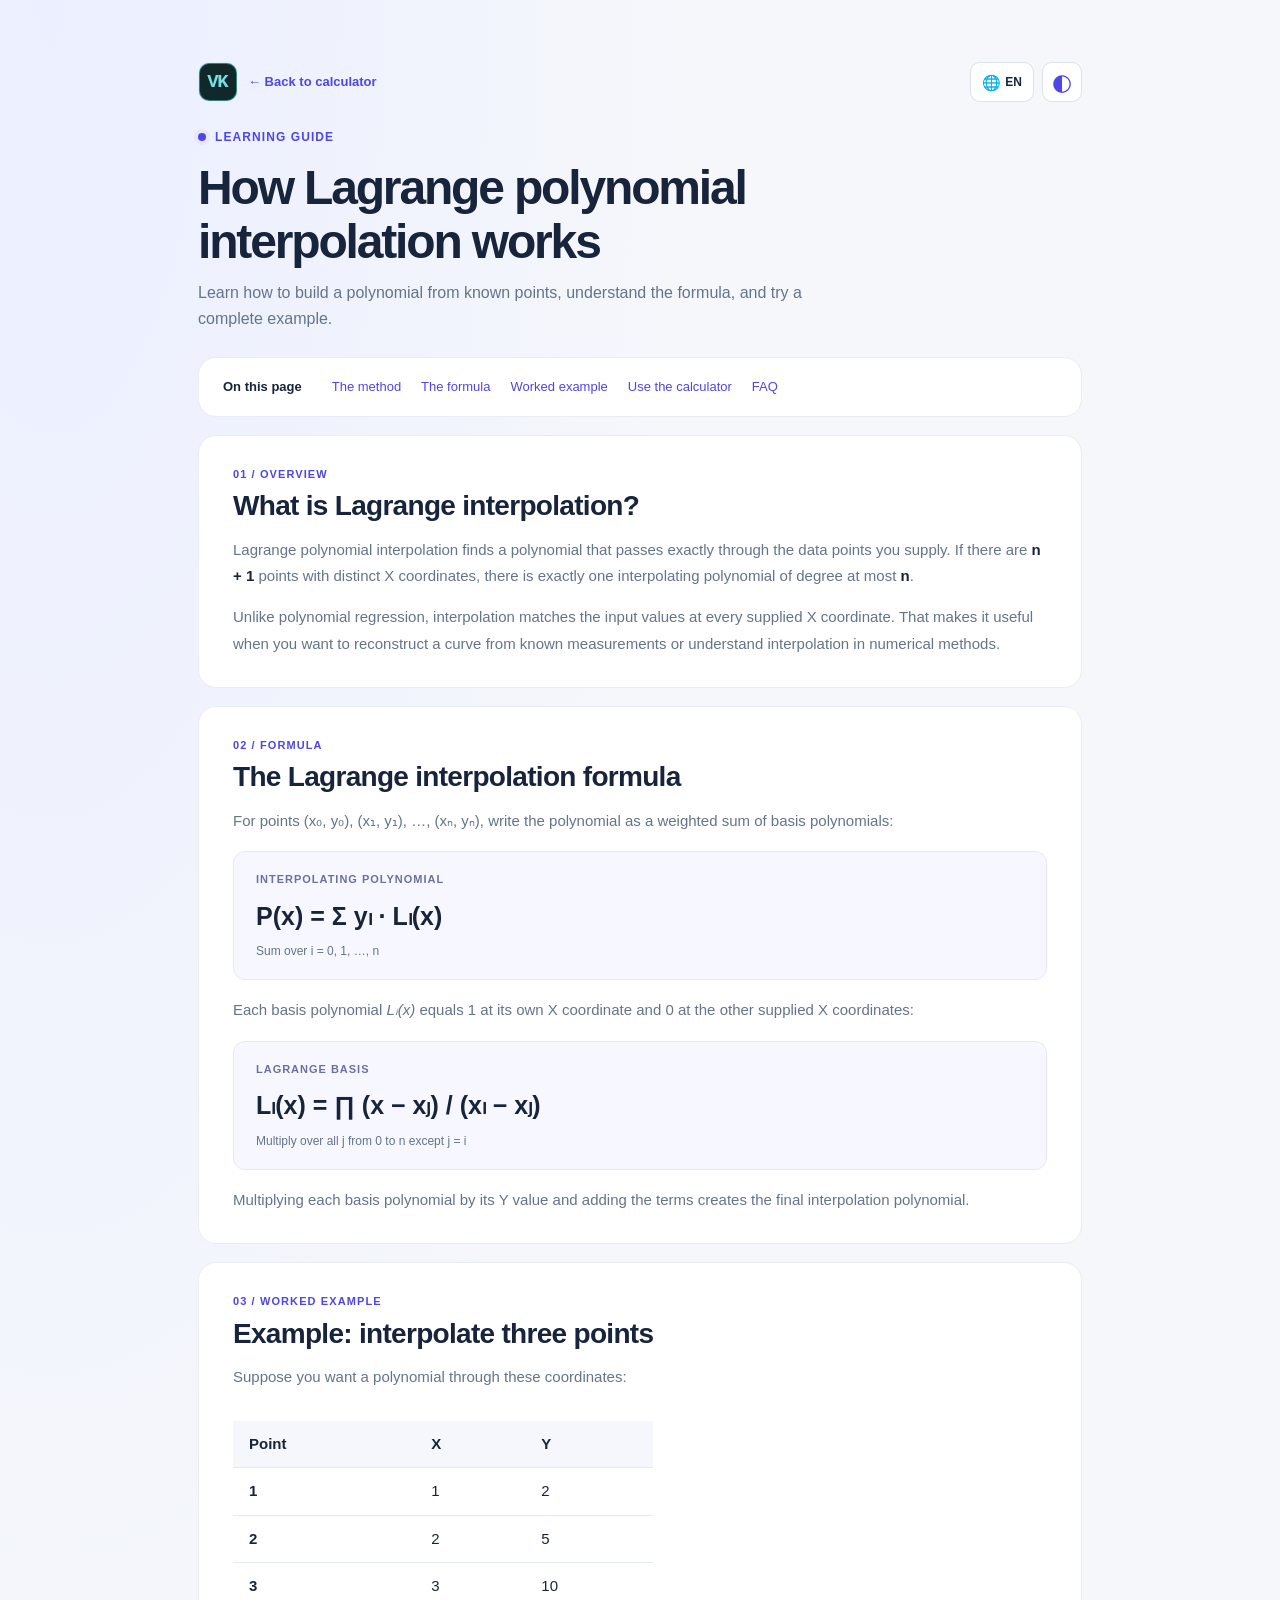
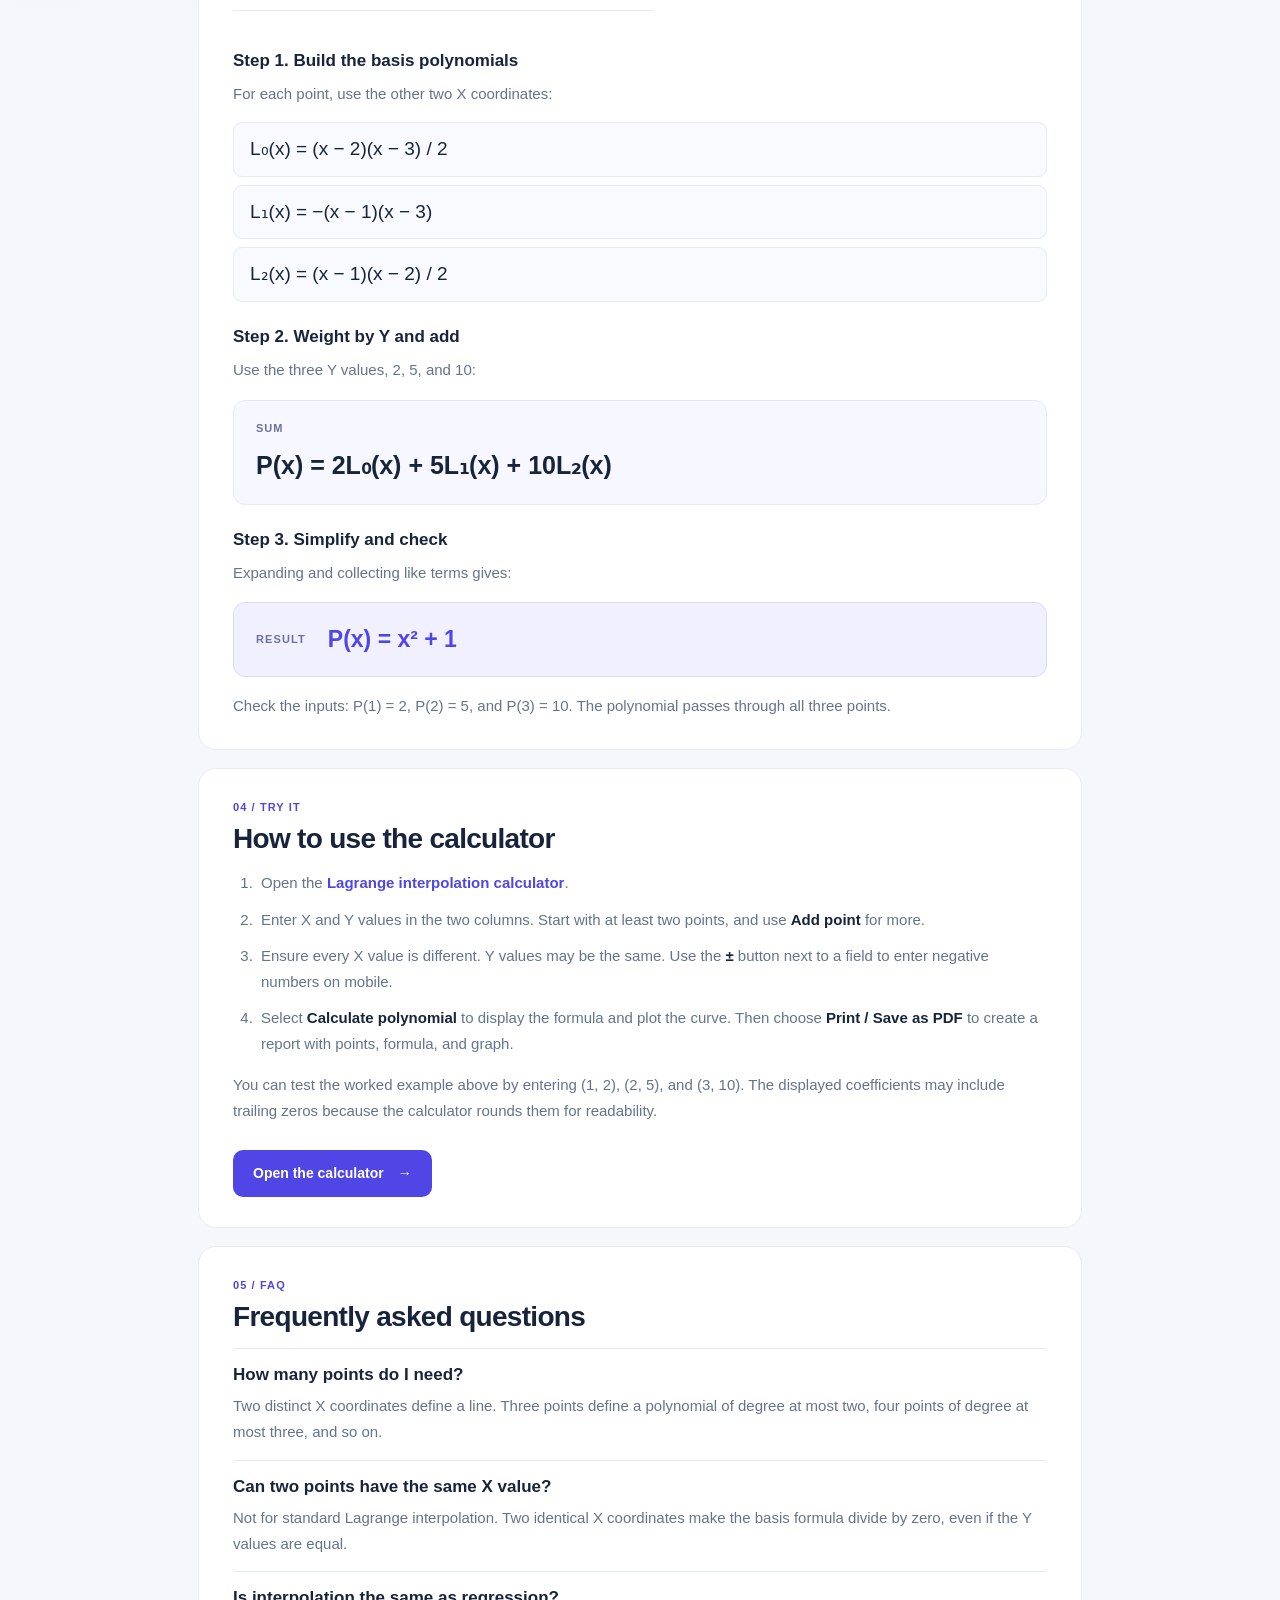
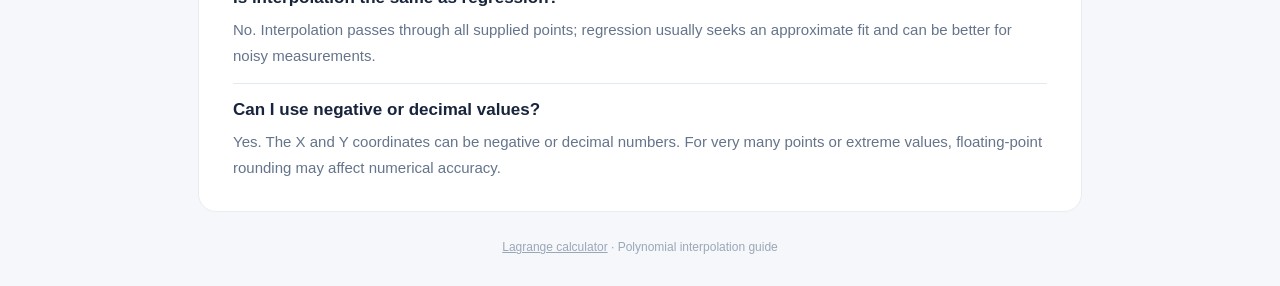
==== commit a192c874: "fix: refresh theme resources on all pages after Android bug" ====
--- a/guide/index.html
+++ b/guide/index.html
@@ -10,7 +10,7 @@
     <title>Lagrange Interpolation: Formula & Worked Example | Guide</title>
     <link rel="stylesheet" href="../css/bootstrap.min.css">
     <link rel="stylesheet" href="../css/style.css">
-    <link rel="stylesheet" href="../css/theme.css">
+    <link rel="stylesheet" href="../css/theme.css?v=20261123-2">
     <link rel="stylesheet" href="../css/guide.css">
     <link rel="stylesheet" href="../css/app-extras.css">
     <script>
@@ -131,7 +131,7 @@
     </article>
     <footer class="app-footer"><a href="/" data-i18n="calcFooter">Lagrange calculator</a> · <span data-i18n="guideFooter">Polynomial interpolation guide</span></footer>
 </main>
-<script src="../js/theme.js"></script>
+<script src="../js/theme.js?v=20261123-2"></script>
 <script src="../js/analytics.js"></script>
 <script src="../js/i18n.js"></script>
 </body>
--- a/css/theme.css
+++ b/css/theme.css
@@ -47,6 +47,26 @@
     background: var(--surface);
     color: var(--ink);
 }
+/* Explicit light palette to make manual selection deterministic even when the
+   user's browser or OS prefers a dark color scheme. */
+html[data-theme="light"] {
+    color-scheme: light;
+    --ink: #17243b;
+    --muted: #64748b;
+    --line: #e4eaf2;
+    --accent: #4f46e5;
+    --accent-hover: #4338ca;
+    --surface: #ffffff;
+    --canvas: #f5f7fb;
+    --chart-text: #6a778b;
+    --chart-grid: rgba(105, 119, 140, .22);
+    --chart-curve: #4f46e5;
+    --chart-points: #f97316;
+}
+html[data-theme="light"] body {
+    background: radial-gradient(ellipse at 4% 0%, #ebefff 0, transparent 36%), var(--canvas);
+}
+
 html[data-theme="dark"] {
     color-scheme: dark;
     --ink: #eaf0fb;
--- a/css/app-extras.css
+++ b/css/app-extras.css
@@ -41,7 +41,7 @@
 /* One source of truth for the shared navigation. */
 .app-shell .app-header .app-toolbar {
     display: grid;
-    grid-template-columns: minmax(0, 1fr) 78px 40px;
+    grid-template-columns: minmax(0, 1fr) 64px 40px;
     align-items: center;
     justify-content: initial;
     column-gap: 8px;
@@ -104,7 +104,7 @@
     border: 1px solid #dce3ed;
     white-space: nowrap;
 }
-.app-shell .app-header .app-toolbar > .language-control.compact-select { grid-column: 2; grid-row: 1; width: 78px; }
+.app-shell .app-header .app-toolbar > .language-control.compact-select { grid-column: 2; grid-row: 1; width: 64px; }
 .app-shell .app-header .app-toolbar > .theme-control.compact-select { grid-column: 3; grid-row: 1; width: 40px; padding: 0; }
 .app-toolbar .compact-select .select-icon { flex: 0 0 auto; font-size: 15px; line-height: 1; }
 .app-toolbar .theme-control.compact-select .select-icon { font-size: 23px; color: var(--accent); }
@@ -142,8 +142,8 @@
 html[data-theme="dark"] .input-error { color: #fca5a5; }
 html[data-theme="dark"] .print-report-btn { border-color: #35445b; }
 @media (max-width: 720px) {
-    .app-shell .app-header .app-toolbar { grid-template-columns: minmax(0, 1fr) 72px 40px; column-gap: 7px; }
-    .app-shell .app-header .app-toolbar > .language-control.compact-select { width: 72px; }
+    .app-shell .app-header .app-toolbar { grid-template-columns: minmax(0, 1fr) 64px 40px; column-gap: 7px; }
+    .app-shell .app-header .app-toolbar > .language-control.compact-select { width: 64px; }
     .app-shell .app-header .app-toolbar > .theme-control.compact-select { width: 40px; }
     .app-toolbar .toolbar-leading { gap: 7px; }
     .app-toolbar .toolbar-leading .toolbar-long { display: none; }
@@ -156,7 +156,7 @@
     .sign-toggle { right: 3px; width: 35px; height: 35px; }
 }
 @media (max-width: 320px) {
-    .app-shell .app-header .app-toolbar { grid-template-columns: minmax(0, 1fr) 68px 38px; column-gap: 5px; }
-    .app-shell .app-header .app-toolbar > .language-control.compact-select { width: 68px; }
+    .app-shell .app-header .app-toolbar { grid-template-columns: minmax(0, 1fr) 62px 38px; column-gap: 5px; }
+    .app-shell .app-header .app-toolbar > .language-control.compact-select { width: 62px; }
     .app-shell .app-header .app-toolbar > .theme-control.compact-select { width: 38px; }
 }
